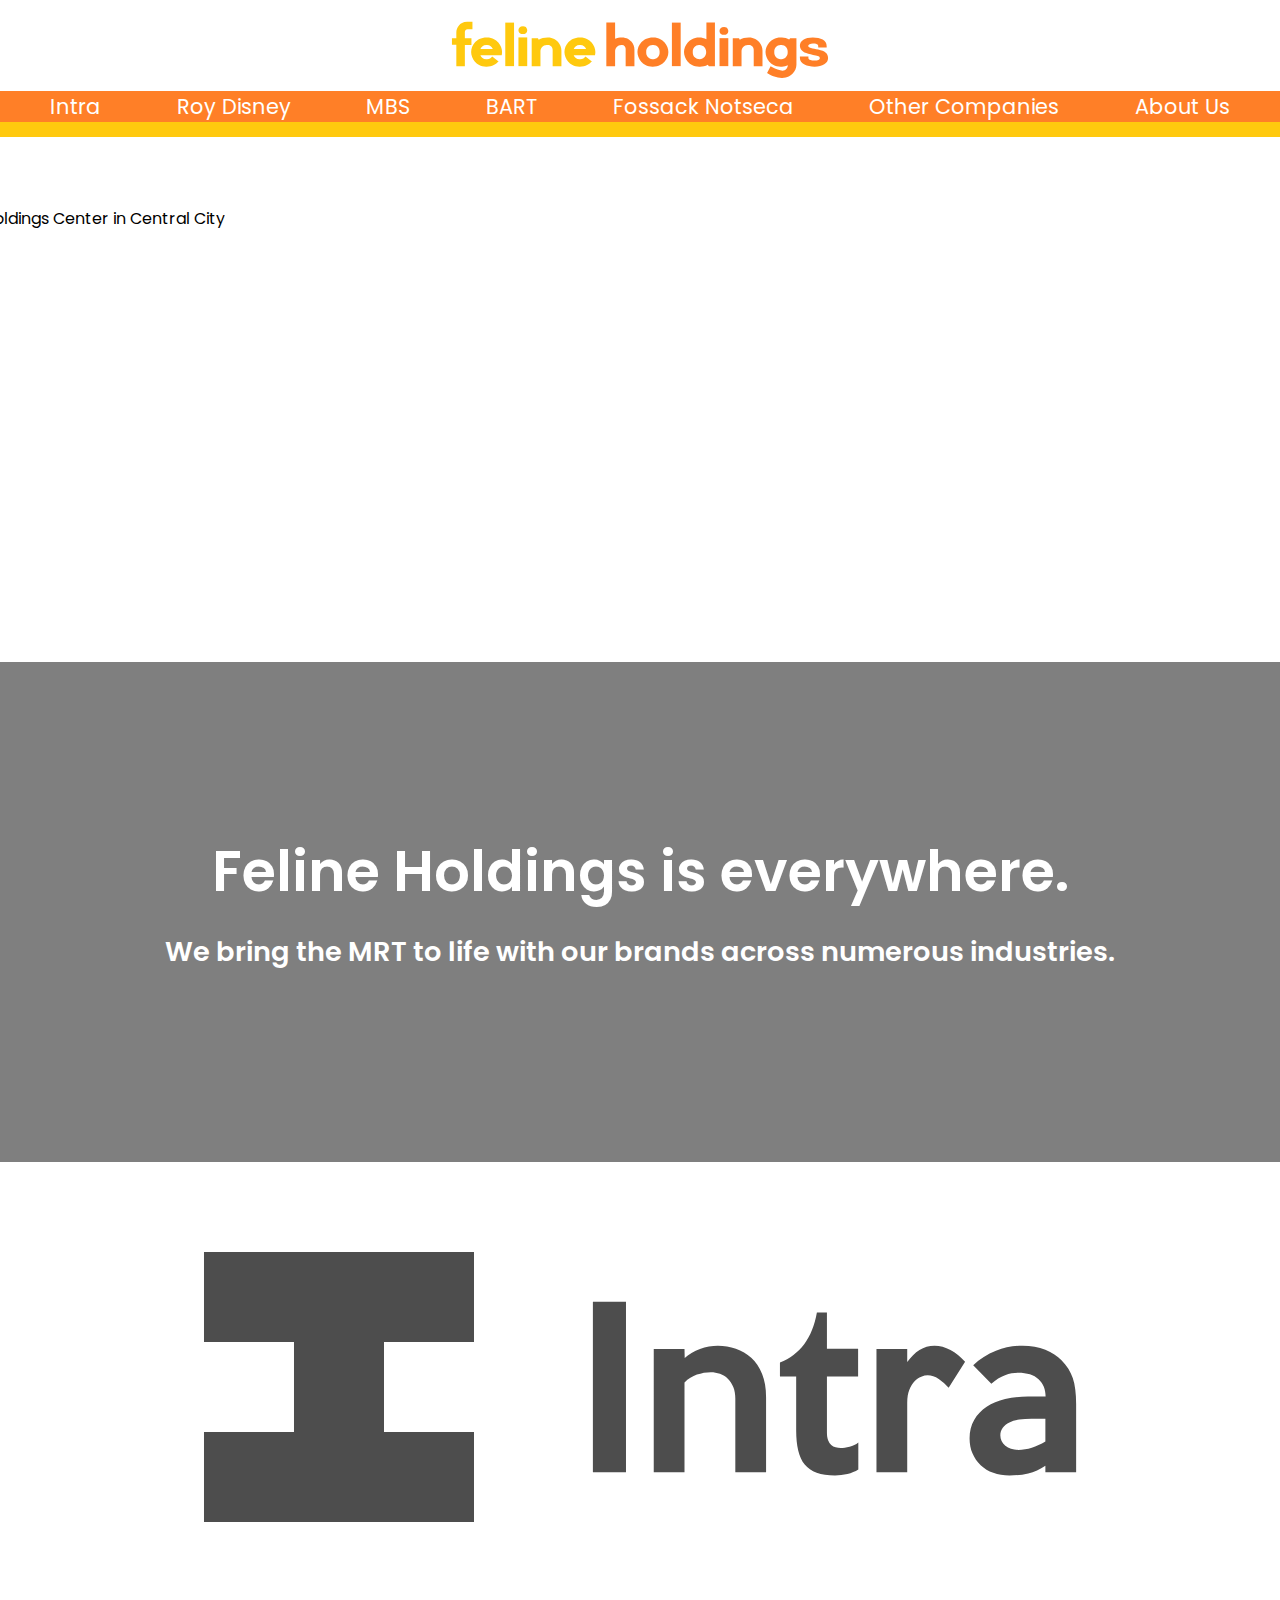
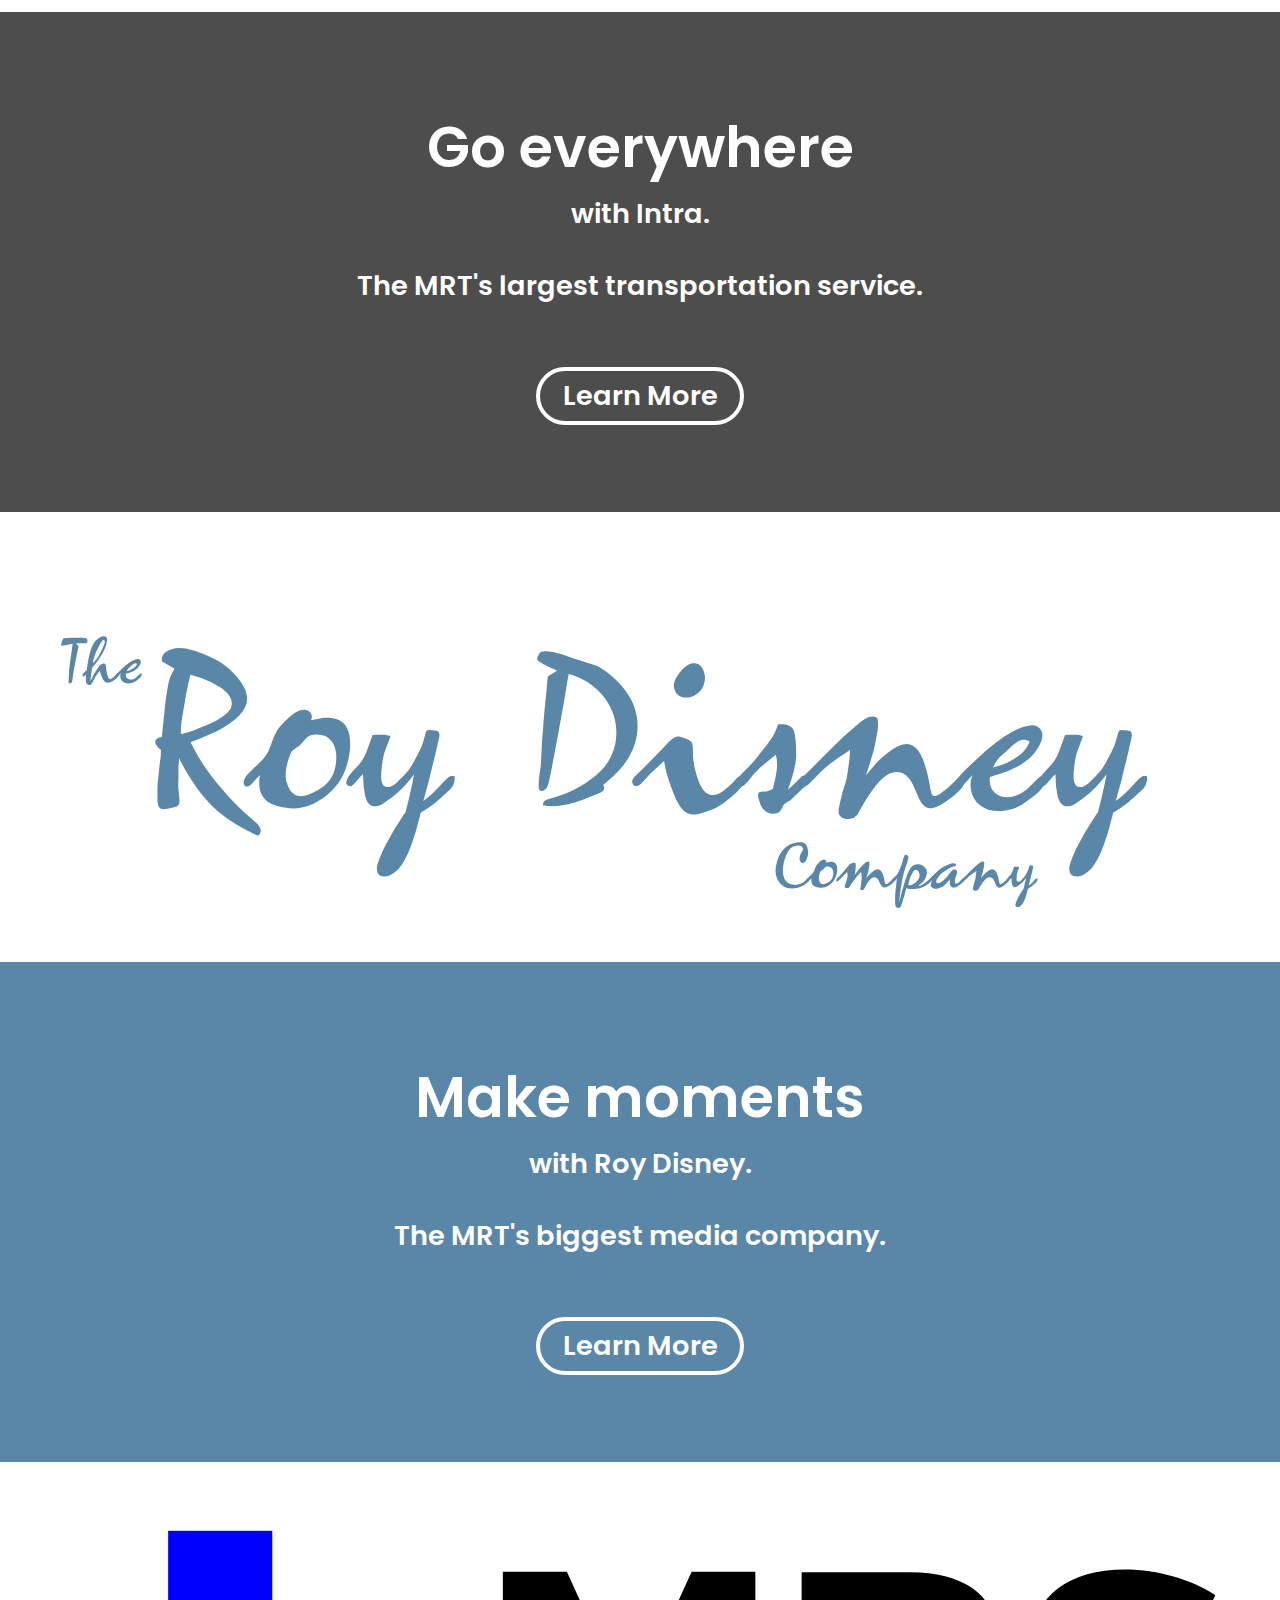
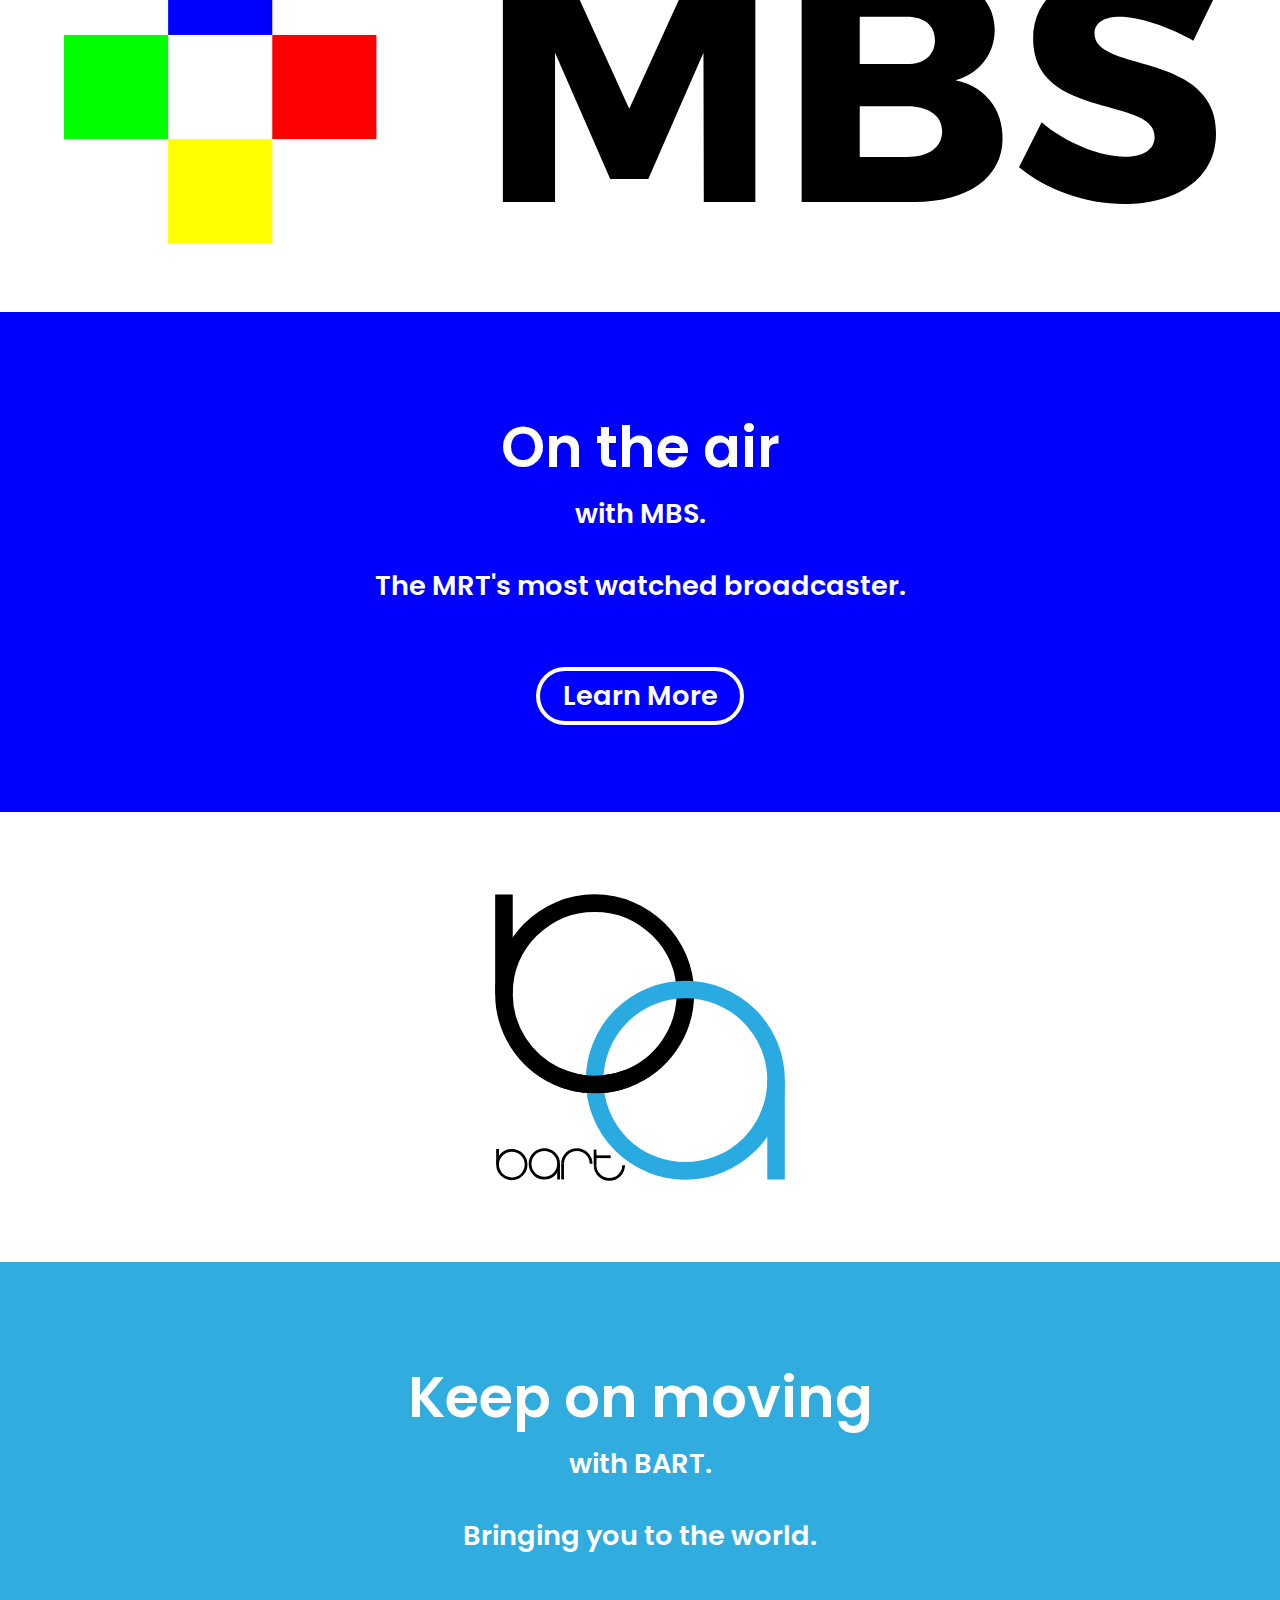
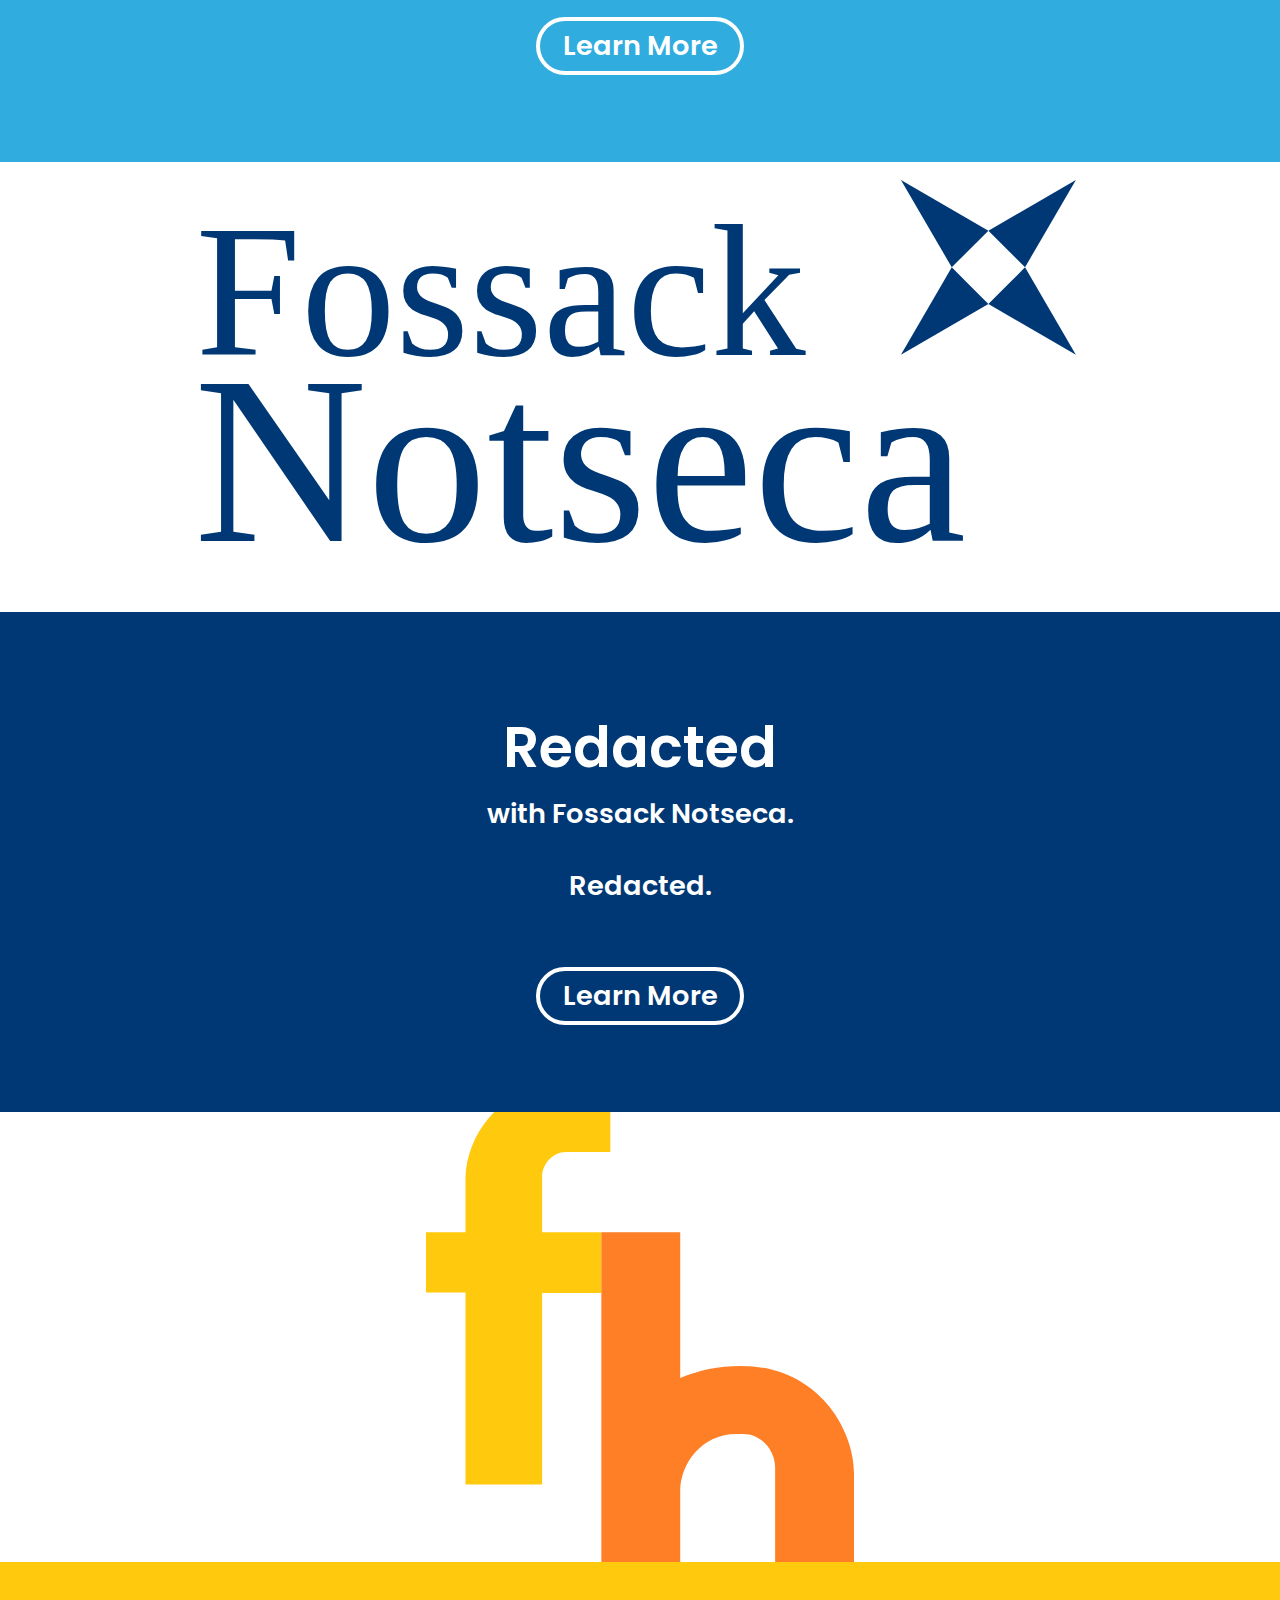
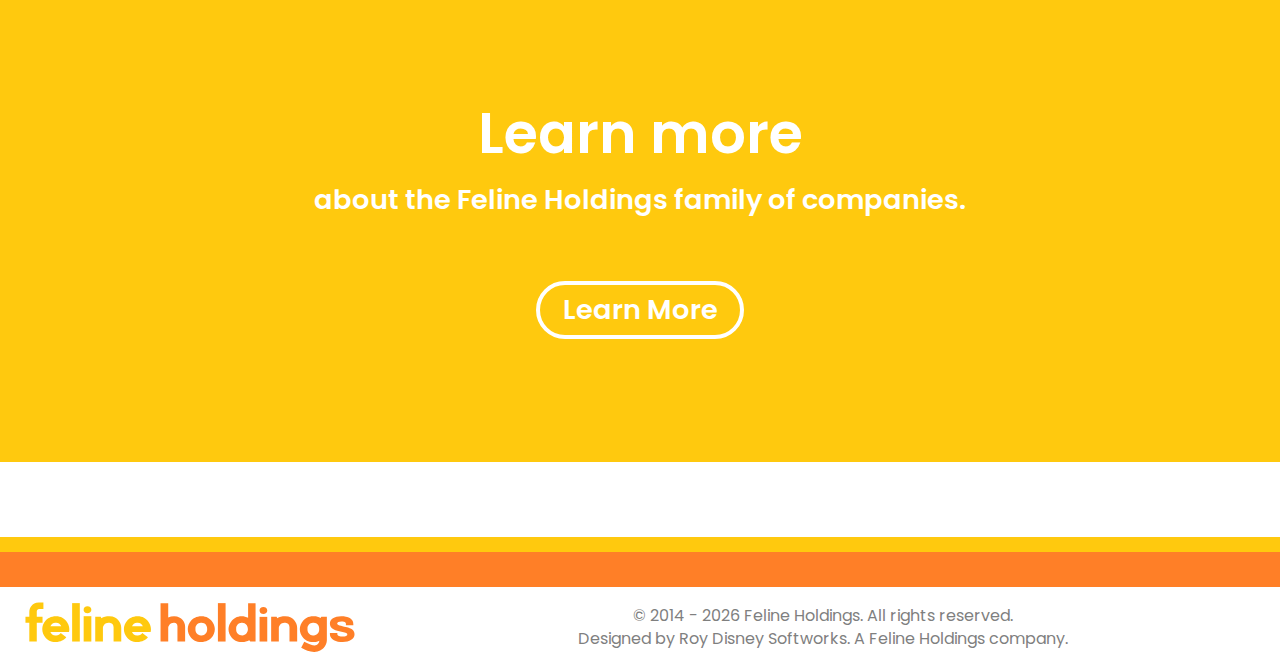
==== index.html @ d69e1be9 "new website files" ====
<!DOCTYPE html>
<html lang="en">
    <head>
        <meta charset="utf-8">
        <meta name="viewport" content="width=device-width, initial-scale=1">
        <link rel="stylesheet" href="home.css">
        <link rel="preconnect" href="https://fonts.gstatic.com" crossorigin>
        <link href="https://fonts.googleapis.com/css2?family=Poppins:ital,wght@0,100;0,200;0,300;0,400;0,500;0,600;0,700;0,800;0,900;1,100;1,200;1,300;1,400;1,500;1,600;1,700;1,800;1,900&display=swap" rel="stylesheet">
        <title>Home | Feline Holdings</title>
    </head>
    <body>
        <header>
            <a href="https://bit.ly/FelineHoldingsSignUp">
                <img class="top-logo" src="logos/feline-holdings-large.svg" alt="feline holdings">
            </a>
            <nav>
                <div class="nav-button intra-button">
                    <a href="https://bit.ly/FelineHoldingsSignUp">Intra</a>
                </div>
                <div class="nav-button roy-button">
                    <a href="https://bit.ly/FelineHoldingsSignUp">Roy Disney</a>
                </div>
                <div class="nav-button mbs-button">
                    <a href="https://bit.ly/FelineHoldingsSignUp">MBS</a>
                </div>
                <div class="nav-button bart-button">
                    <a href="https://bit.ly/FelineHoldingsSignUp">BART</a>
                </div>
                <div class="nav-button fossack-button">
                    <a href="https://bit.ly/FelineHoldingsSignUp">Fossack Notseca</a>
                </div>
                <div class="nav-button other-button">
                    <a href="https://bit.ly/FelineHoldingsSignUp">Other Companies</a>
                </div>
                <div class="nav-button about-button">
                    <a href="https://bit.ly/FelineHoldingsSignUp">About Us</a>
                </div>
            </nav>
            <div class="yellow-bar"></div>
        </header>
        <main class="desktop">
            <div class="content content-primary">
                <div class="img-box">
                    <img class="img-fh-center" src="images/fh-center-7.png" alt="Feline Holdings Center in Central City">
                </div>
                <div class="content-text">
                    <h1>Feline Holdings is everywhere.</h1>
                    <p class="descriptor-1">We bring the MRT to life with our brands across numerous industries.</p>
                </div>
            </div>
            <div class="content content-intra">
                <div class="content-text">
                    <h1>Go everywhere</h1>
                    <p class="descriptor-2">with Intra.</p>
                    <p class="descriptor-3">The MRT's largest transportation service.</p>
                    <div class="button">
                        <a href="https://bit.ly/FelineHoldingsSignUp">
                            <p>Learn More</p>
                        </a>
                    </div>
                </div>
                <div class="img-box-white">
                    <img class="img-intra" src="logos/intra-wordmark.svg" alt="Intra">
                </div>
            </div>
            <div class="content content-roy">
                <div class="img-box-white">
                    <img class="img-roy" src="logos/roy-disney-company.svg" alt="The Roy Disney Company">
                </div>
                <div class="content-text">
                    <h1>Make moments</h1>
                    <p class="descriptor-2">with Roy Disney.</p>
                    <p class="descriptor-3">The MRT's biggest media company.</p>
                    <div class="button">
                        <a href="https://bit.ly/FelineHoldingsSignUp">
                            <p>Learn More</p>
                        </a>
                    </div>
                </div>
            </div>
            <div class="content content-mbs">
                <div class="content-text">
                    <h1>On the air</h1>
                    <p class="descriptor-2">with MBS.</p>
                    <p class="descriptor-3">The MRT's most watched broadcaster.</p>
                    <div class="button">
                        <a href="https://bit.ly/FelineHoldingsSignUp">
                            <p>Learn More</p>
                        </a>
                    </div>
                </div>
                <div class="img-box-white">
                    <img class="img-mbs" src="logos/mbs-main.svg" alt="MBS">
                </div>
            </div>
            <div class="content content-bart">
                <div class="img-box-white">
                    <img class="img-bart" src="logos/bart.svg" alt="BART">
                </div>
                <div class="content-text">
                    <h1>Keep on moving</h1>
                    <p class="descriptor-2">with BART.</p>
                    <p class="descriptor-3">Bringing you to the world.</p>
                    <div class="button">
                        <a href="https://bit.ly/FelineHoldingsSignUp">
                            <p>Learn More</p>
                        </a>
                    </div>
                </div>
            </div>
            <div class="content content-fossack">
                <div class="content-text">
                    <h1>Redacted</h1>
                    <p class="descriptor-2">with Fossack Notseca.</p>
                    <p class="descriptor-3">Redacted.</p>
                    <div class="button">
                        <a href="https://bit.ly/FelineHoldingsSignUp">
                            <p>Learn More</p>
                        </a>
                    </div>
                </div>
                <div class="img-box-white">
                    <img class="img-fossack" src="logos/fossack-notseca.svg" alt="Fossack Notseca">
                </div>
            </div>
            <div class="content content-other">
                <div class="img-box-white">
                    <img class="img-fh" src="logos/feline-holdings-small.svg" alt="Feline Holdings">
                </div>
                <div class="content-text">
                    <h1>Learn more</h1>
                    <p class="descriptor-2">about the Feline Holdings family of companies.</p>
                    <div class="button">
                        <a href="https://bit.ly/FelineHoldingsSignUp">
                            <p>Learn More</p>
                        </a>
                    </div>
                </div>
            </div>
        </main>
        <main class="mobile">
            <div class="img-box">
                <img class="img-fh-center" src="images/fh-center-7.png" alt="Feline Holdings Center in Central City">
            </div>
            <div class="content content-primary">
                <div class="content-text">
                    <h1>Feline Holdings is everywhere.</h1>
                    <p class="descriptor-1">We bring the MRT to life with our brands across numerous industries.</p>
                </div>
            </div>
            <div class="img-box-white">
                <img class="img-intra" src="logos/intra-wordmark.svg" alt="Intra">
            </div>
            <div class="content content-intra">
                <div class="content-text">
                    <h1>Go everywhere</h1>
                    <p class="descriptor-2">with Intra.</p>
                    <p class="descriptor-3">The MRT's largest transportation service.</p>
                    <div class="button">
                        <a href="https://bit.ly/FelineHoldingsSignUp">
                            <p>Learn More</p>
                        </a>
                    </div>
                </div>
            </div>
            <div class="img-box-white">
                <img class="img-roy" src="logos/roy-disney-company.svg" alt="The Roy Disney Company">
            </div>
            <div class="content content-roy">
                <div class="content-text">
                    <h1>Make moments</h1>
                    <p class="descriptor-2">with Roy Disney.</p>
                    <p class="descriptor-3">The MRT's biggest media company.</p>
                    <div class="button">
                        <a href="https://bit.ly/FelineHoldingsSignUp">
                            <p>Learn More</p>
                        </a>
                    </div>
                </div>
            </div>
            <div class="img-box-white">
                <img class="img-mbs" src="logos/mbs-main.svg" alt="MBS">
            </div>
            <div class="content content-mbs">
                <div class="content-text">
                    <h1>On the air</h1>
                    <p class="descriptor-2">with MBS.</p>
                    <p class="descriptor-3">The MRT's most watched broadcaster.</p>
                    <div class="button">
                        <a href="https://bit.ly/FelineHoldingsSignUp">
                            <p>Learn More</p>
                        </a>
                    </div>
                </div>
            </div>
            <div class="img-box-white">
                <img class="img-bart" src="logos/bart.svg" alt="BART">
            </div>
            <div class="content content-bart">
                <div class="content-text">
                    <h1>Keep on moving</h1>
                    <p class="descriptor-2">with BART.</p>
                    <p class="descriptor-3">Bringing you to the world.</p>
                    <div class="button">
                        <a href="https://bit.ly/FelineHoldingsSignUp">
                            <p>Learn More</p>
                        </a>
                    </div>
                </div>
            </div>
            <div class="img-box-white">
                <img class="img-fossack" src="logos/fossack-notseca.svg" alt="Fossack Notseca">
            </div>
            <div class="content content-fossack">
                <div class="content-text">
                    <h1>Redacted</h1>
                    <p class="descriptor-2">with Fossack Notseca.</p>
                    <p class="descriptor-3">Redacted.</p>
                    <div class="button">
                        <a href="https://bit.ly/FelineHoldingsSignUp">
                            <p>Learn More</p>
                        </a>
                    </div>
                </div>
            </div>
            <div class="img-box-white">
                <img class="img-fh" src="logos/feline-holdings-small.svg" alt="Feline Holdings">
            </div>
            <div class="content content-other">
                <div class="content-text">
                    <h1>Learn more</h1>
                    <p class="descriptor-2">about the Feline Holdings family of companies.</p>
                    <div class="button">
                        <a href="https://bit.ly/FelineHoldingsSignUp">
                            <p>Learn More</p>
                        </a>
                    </div>
                </div>
            </div>
        </main>
        <footer>
            <div class="footer-bar-1"></div>
            <div class="footer-bar-2"></div>
            <div class="footer-below">
                <a href="https://bit.ly/FelineHoldingsSignUp">
                    <img class="bottom-logo" src="logos/feline-holdings-large.svg" alt="feline holdings">
                </a>
                <div class="rest-of-footer">
                    <div class="footer-notes">
                        <p class="copyright">© 2014 - <script>document.write( new Date().getFullYear() );</script> Feline Holdings. All rights reserved.</p>
                        <p class="designed-by">Designed by Roy Disney Softworks. A Feline Holdings company.</p>
                    </div>
                </div>
            </div>
        </footer>
    </body>
</html>
---- home.css ----
* {
    font-family: "Poppins", sans-serif;
    font-weight: 400;
}

body {
    margin: 0;
}

@media (min-width: 1090px) {
    .top-logo {
        width: 400px;
        display: block;
        margin-left: auto;
        margin-right: auto;
        margin-bottom: 13px;
        margin-top: 10px;
    }

    nav {
        background-color: #ff7f27;
        display: flex;
        flex-direction: row;
        justify-content: space-evenly;
        flex-wrap: wrap;
    }

    .nav-button {
        margin: auto 15px;
        padding-left: 10px;
        padding-right: 10px
    }

    .nav-button a {
        color: white;
        text-decoration: none;
        font-size: 1.3rem;
    }
}

@media (max-width: 1090px) {
    .top-logo {
        width: 50%;
        min-width: 400px;
        display: block;
        margin-left: auto;
        margin-right: auto;
        margin-bottom: 13px;
        margin-top: 10px;
    }

    nav {
        background-color: #ff7f27;
        display: flex;
        flex-direction: column;
        justify-content: center;
        flex-wrap: wrap;
    }

    .nav-button {
        width: 100%;
        display: flex;
        justify-content: center;
    }

    .nav-button a {
        text-align: center;
        color: white;
        text-decoration: none;
        font-size: 1.6rem;
    }
}

.intra-button:has(a:hover) {
    background-color: #4d4d4d;
}

.roy-button:has(a:hover) {
    background-color: #5a86a8;
}

.mbs-button:has(a:hover) {
    background-color: blue;
}

.bart-button:has(a:hover) {
    background-color: #30acdf;
}

.fossack-button:has(a:hover) {
    background-color: #003875;
}

.about-button:has(a:hover), .other-button:has(a:hover) {
    background-color: #ffc90e;
}

.about-button a:hover, .other-button a:hover {
    color: #7f7f7f;
}

.yellow-bar {
    background-color: #ffc90e;
    width: 100%;
    height: 15px;
}

@media (max-width: 1360px) {
    .desktop {
        display: none;
    }
}

@media (min-width: 1360px) {
    .mobile {
        display: none;
    }
}

.desktop .content {
    width: 100%;
    height: 500px;
    margin-top: 75px;
    margin-bottom: 0;
    margin-left: auto;
    margin-right: auto;
    display: flex;
    flex-direction: row;
    justify-content: space-between;
}

.mobile .content {
    width: 100%;
    height: 500px;
    margin-top: 0px;
    margin-bottom: 0;
    margin-left: auto;
    margin-right: auto;
    display: flex;
    flex-direction: column;
    justify-content: space-between;
}

.content-primary {
    background-color: #7f7f7f;
}

.content-intra {
    background-color: #4d4d4d;
}

.content-roy {
    background-color: #5a86a8;
}

.content-mbs {
    background-color: blue;
}

.content-bart {
    background-color: #30acdf;
}

.content-fossack {
    background-color: #003875;
}

.content-other {
    background-color: #ffc90e;
}

.desktop .img-box {
    width: 40%;
    height: 100%;
    overflow: clip;
}

.desktop .img-box-white {
    width: 40%;
    height: 100%;
    overflow: clip;
    background-color: white;
    display: flex;
    justify-content: center;
}

.mobile .img-box {
    width: 100%;
    height: 450px;
    margin-top: 75px;
    overflow: clip;
}

.mobile .img-box-white {
    width: 100%;
    height: 450px;
    overflow: clip;
    background-color: white;
    display: flex;
    justify-content: center;
}

.desktop .img-fh-center {
    width: 250%;
    translate: -31% -23%;
}

.mobile .img-fh-center {
    width: 200%;
    translate: -27% -23%;
}

.img-intra {
    width: 90%;
}

.img-roy {
    width: 95%;
}

.img-mbs {
    width: 90%;
}

.img-bart {
    width: 100%;
}

.img-fossack {
    width: 90%;
}

.desktop .img-fh {
    width: 90%;
}

.mobile .img-fh {
    height: 120%;
    translate: 0 -5%;
}

.content-text {
    margin: auto auto;
}

.content-text h1, .descriptor-1, .descriptor-2, .descriptor-3, .button p {
    color: white;
    text-align: center;
    font-weight: 600;
}

.content-text h1 {
    font-size: 3.5rem;
}

.mobile h1 {
    margin-top: 5px;
}

.descriptor-1 {
    font-size: 1.7rem;
    margin-top: -20px;
}

.descriptor-2 {
    font-size: 1.7rem;
    margin-top: -35px;
}

.descriptor-3 {
    font-size: 1.7rem;
    margin-top: 30px;
}

.button {
    border: 4px solid white;
    border-radius: 30px;
    height: 50px;
    display: block;
    width: 200px;
    margin-left: auto;
    margin-right: auto;
    margin-top: 60px;
}

.button p {
    font-size: 1.7rem;
    text-align: center;
    margin-top: 4px;
}

.button a {
    text-decoration: none;
}

.button:has(a:hover) {
    background-color: white;
}

.content-intra > .content-text > .button > a:hover > p {
    color: #4d4d4d
}

.content-roy > .content-text > .button > a:hover > p {
    color: #5a86a8
}

.content-mbs > .content-text > .button > a:hover > p {
    color: blue
}

.content-bart > .content-text > .button > a:hover > p {
    color: #30acdf
}

.content-fossack > .content-text > .button > a:hover > p {
    color: #003875
}

.content-other > .content-text > .button > a:hover > p {
    color: #ffc90e
}

footer p {
    text-align: center;
    color: #7f7f7f;
    font-size: 1rem;
}

.footer-bar-1 {
    background-color: #ffc90e;
    width: 100%;
    height: 15px;
}

.footer-bar-2 {
    background-color: #ff7f27;
    width: 100%;
    height: 35px;
    margin-bottom: 15px;
}

@media (min-width: 880px) {
    .bottom-logo {
        width: 350px;
        display: block;
        margin-left: 15px;
        margin-bottom: 13px;
        margin-top: -10px;
    }
}

@media (max-width: 880px) {
    .bottom-logo {
        width: 350px;
        display: block;
        margin-left: auto;
        margin-right: auto;
        margin-bottom: 0;
        margin-top: -10px;
    }

    .footer-below a {
        margin-left: auto;
        margin-right: auto;
    }
}

footer {
    margin-top: 75px;
    margin-bottom: 5px;
}


.footer-below {
    display: flex;
    flex-direction: row;
    justify-content: left;
    flex-wrap: wrap;
}

.rest-of-footer {
    flex-grow: 1;
}

.footer-notes {
    margin-top: -15px;
}

.footer-notes p {
    text-align: center;
}

.designed-by {
    margin-top: -18px;
}
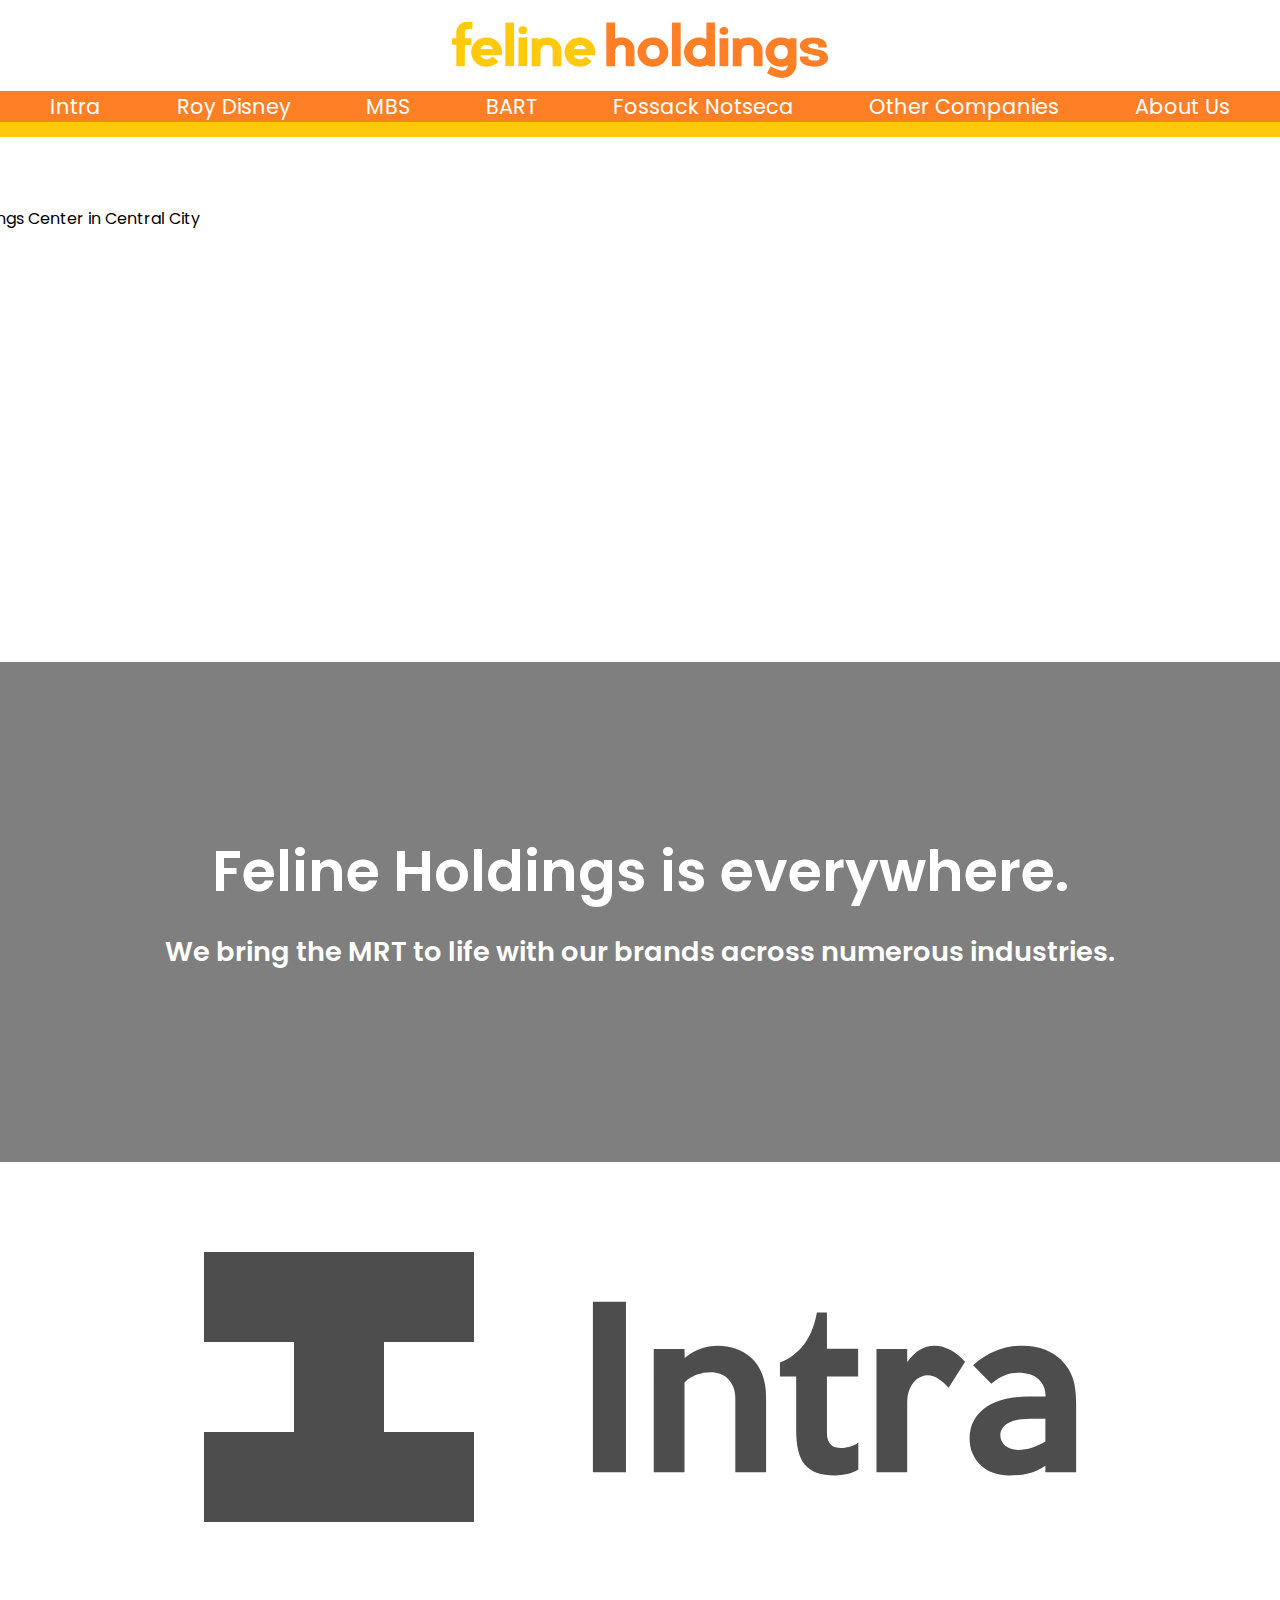
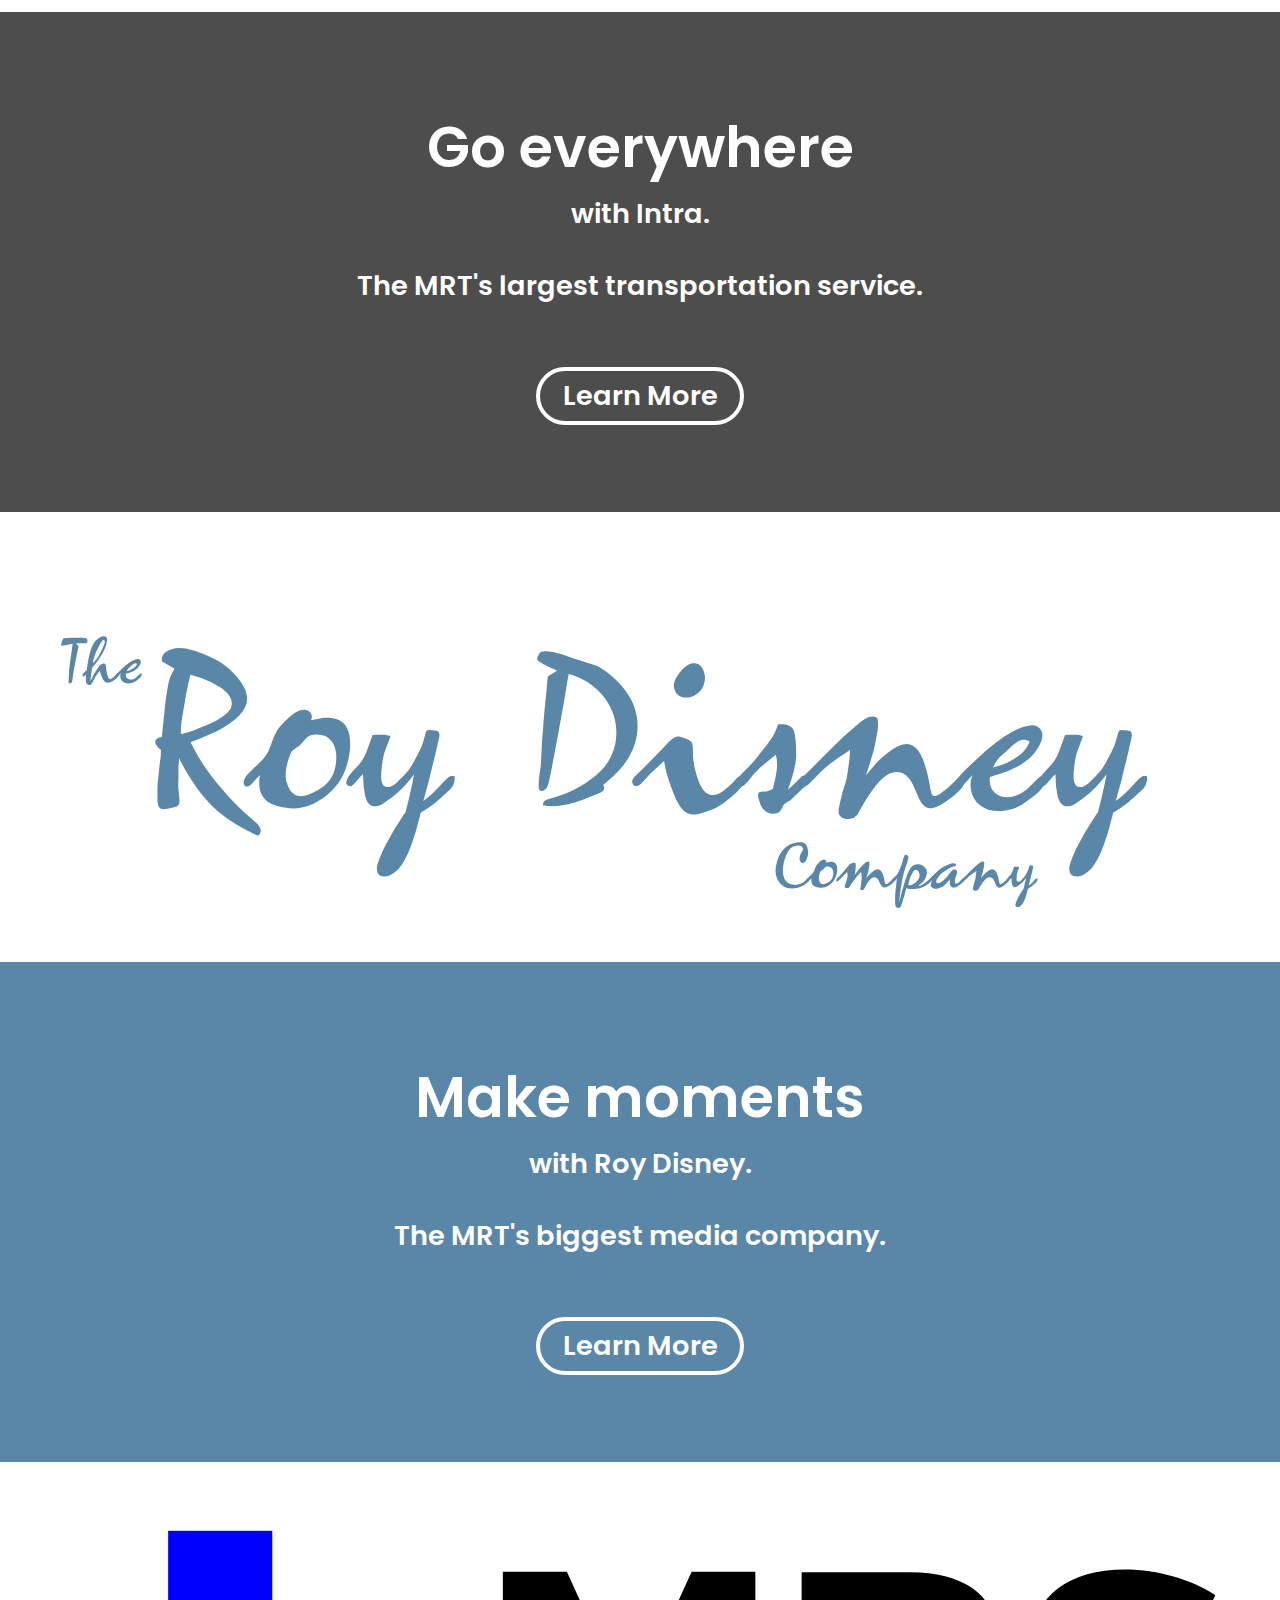
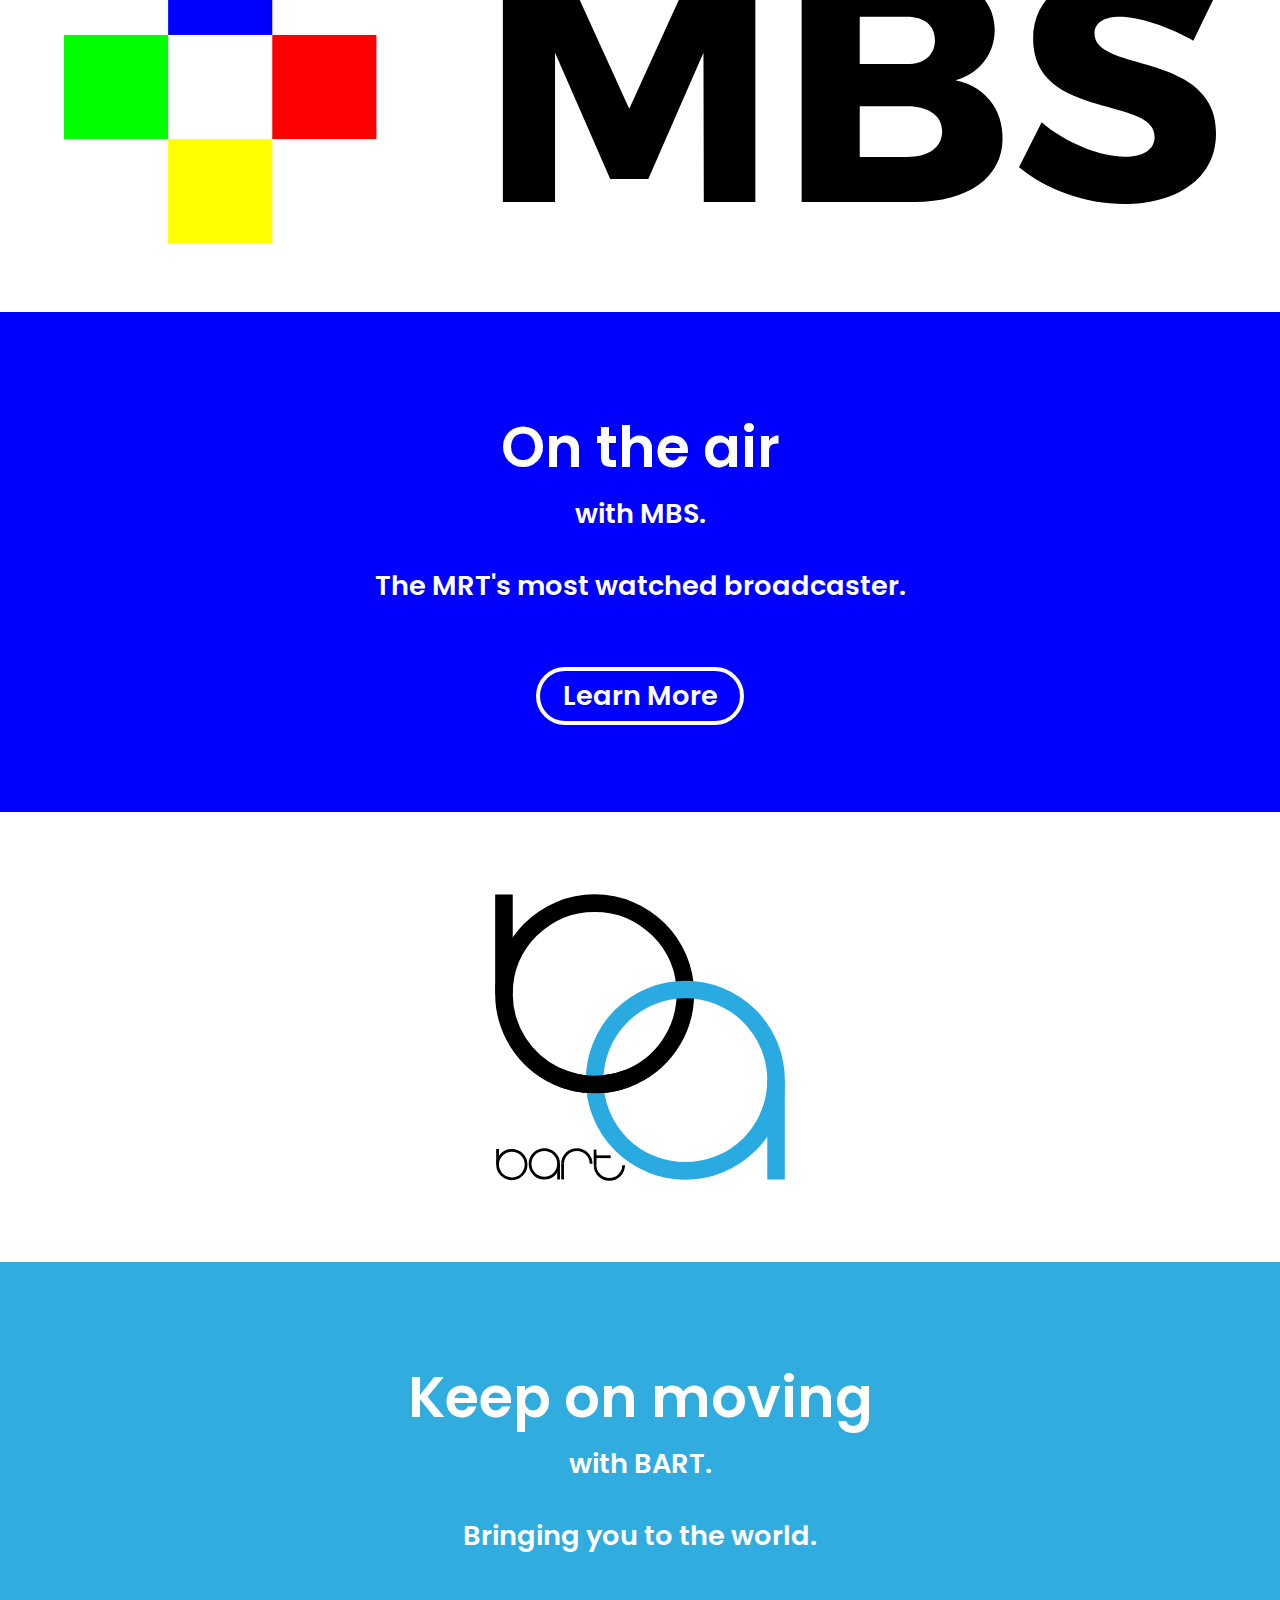
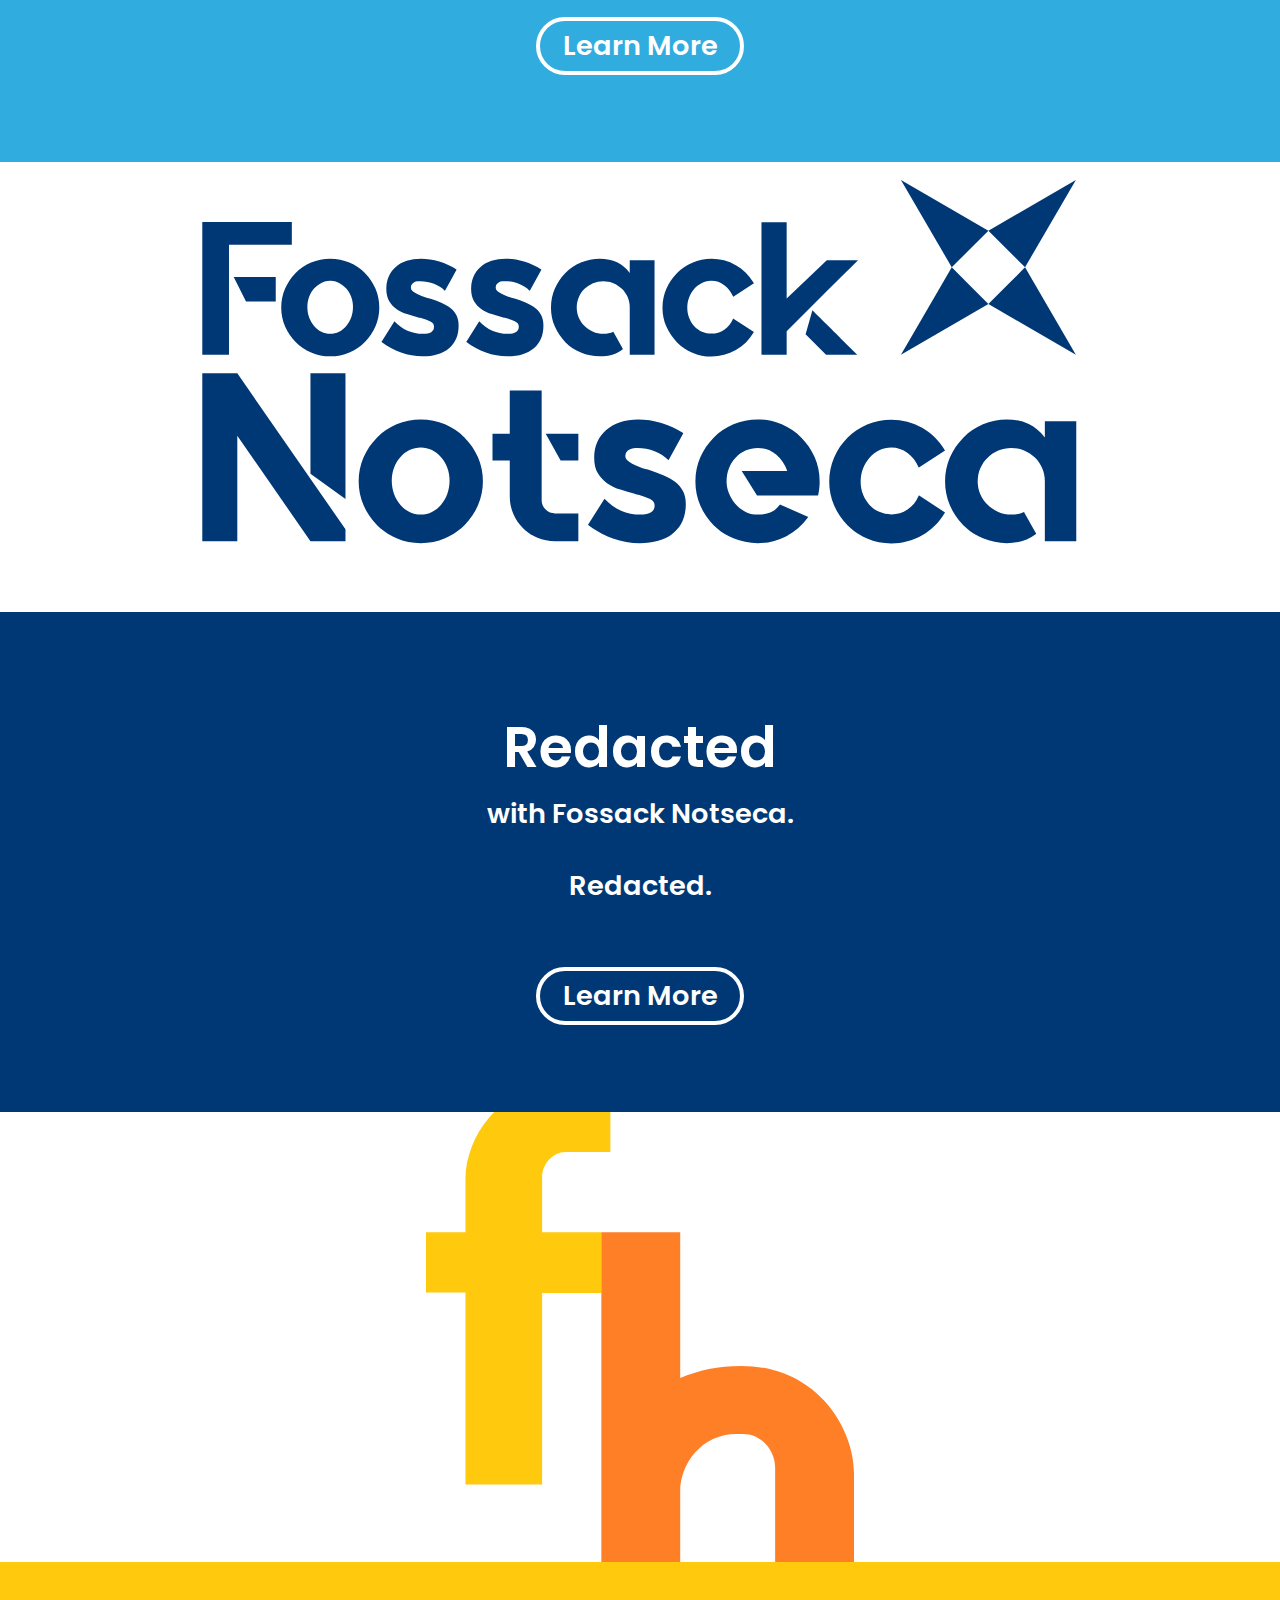
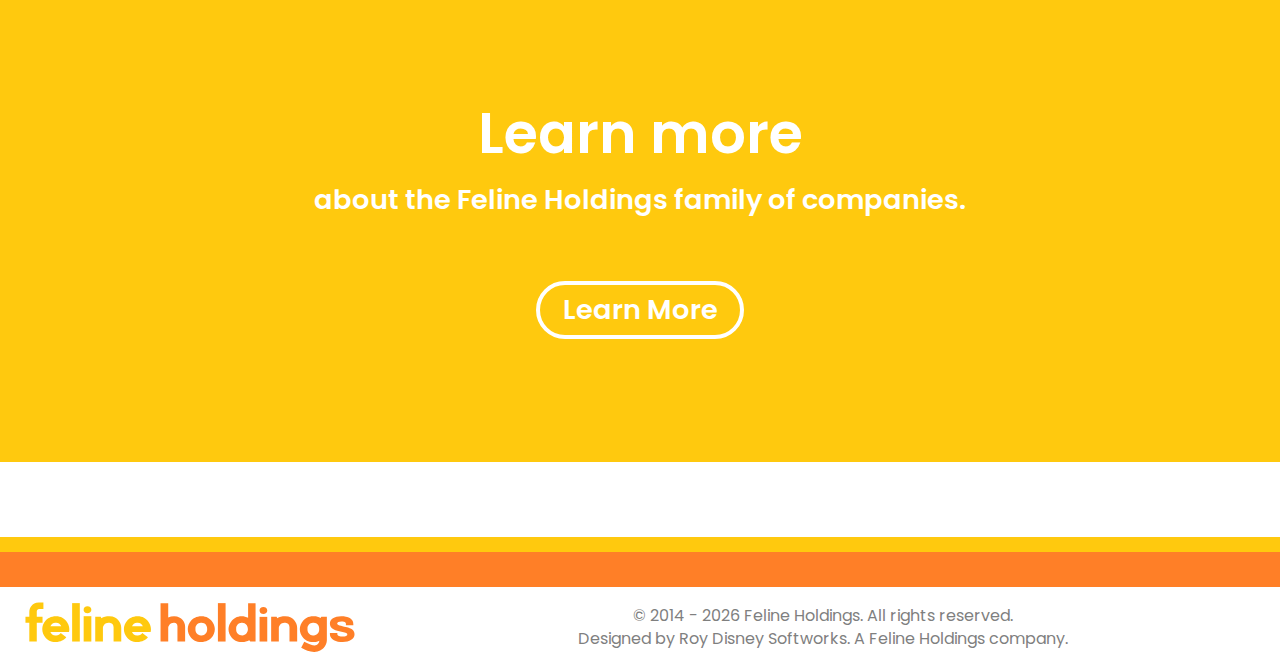
==== commit 94ce73a0: "testing multi page" ====
--- a/index.html
+++ b/index.html
@@ -242,7 +242,7 @@
             <div class="footer-bar-1"></div>
             <div class="footer-bar-2"></div>
             <div class="footer-below">
-                <a href="https://bit.ly/FelineHoldingsSignUp">
+                <a href="intraroute live/intraroute.html">
                     <img class="bottom-logo" src="logos/feline-holdings-large.svg" alt="feline holdings">
                 </a>
                 <div class="rest-of-footer">
--- a/home.css
+++ b/home.css
@@ -41,7 +41,7 @@
 @media (max-width: 1090px) {
     .top-logo {
         width: 50%;
-        min-width: 400px;
+        min-width: 300px;
         display: block;
         margin-left: auto;
         margin-right: auto;
@@ -67,7 +67,7 @@
         text-align: center;
         color: white;
         text-decoration: none;
-        font-size: 1.6rem;
+        font-size: 1.3rem;
     }
 }
 
@@ -206,8 +206,8 @@
 }
 
 .mobile .img-fh-center {
-    width: 200%;
-    translate: -27% -23%;
+    width: 300%;
+    translate: -35% -23%;
 }
 
 .img-intra {
@@ -356,7 +356,7 @@
         display: block;
         margin-left: auto;
         margin-right: auto;
-        margin-bottom: 0;
+        margin-bottom: 5px;
         margin-top: -10px;
     }
 
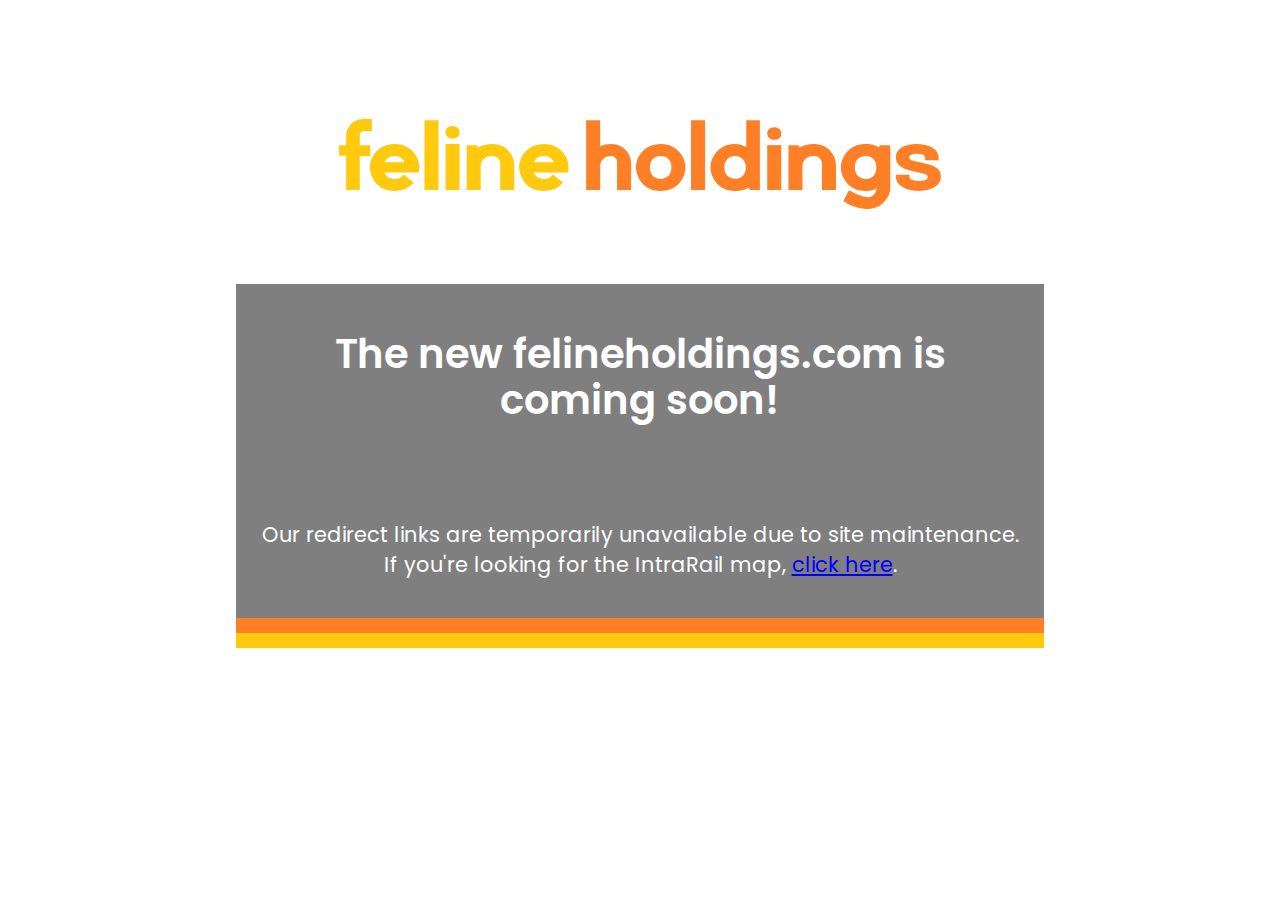
==== commit f6a838b5: "temp index page & header on intraroute page" ====
--- a/index.html
+++ b/index.html
@@ -3,255 +3,21 @@
     <head>
         <meta charset="utf-8">
         <meta name="viewport" content="width=device-width, initial-scale=1">
-        <link rel="stylesheet" href="home.css">
+        <link rel="stylesheet" href="temp.css">
         <link rel="preconnect" href="https://fonts.gstatic.com" crossorigin>
         <link href="https://fonts.googleapis.com/css2?family=Poppins:ital,wght@0,100;0,200;0,300;0,400;0,500;0,600;0,700;0,800;0,900;1,100;1,200;1,300;1,400;1,500;1,600;1,700;1,800;1,900&display=swap" rel="stylesheet">
-        <title>Home | Feline Holdings</title>
+        <link rel="icon" type="image/x-icon" href="logos/feline-holdings-small.svg">
+        <title>Feline Holdings</title>
     </head>
-    <body>
-        <header>
-            <a href="https://bit.ly/FelineHoldingsSignUp">
-                <img class="top-logo" src="logos/feline-holdings-large.svg" alt="feline holdings">
-            </a>
-            <nav>
-                <div class="nav-button intra-button">
-                    <a href="https://bit.ly/FelineHoldingsSignUp">Intra</a>
-                </div>
-                <div class="nav-button roy-button">
-                    <a href="https://bit.ly/FelineHoldingsSignUp">Roy Disney</a>
-                </div>
-                <div class="nav-button mbs-button">
-                    <a href="https://bit.ly/FelineHoldingsSignUp">MBS</a>
-                </div>
-                <div class="nav-button bart-button">
-                    <a href="https://bit.ly/FelineHoldingsSignUp">BART</a>
-                </div>
-                <div class="nav-button fossack-button">
-                    <a href="https://bit.ly/FelineHoldingsSignUp">Fossack Notseca</a>
-                </div>
-                <div class="nav-button other-button">
-                    <a href="https://bit.ly/FelineHoldingsSignUp">Other Companies</a>
-                </div>
-                <div class="nav-button about-button">
-                    <a href="https://bit.ly/FelineHoldingsSignUp">About Us</a>
-                </div>
-            </nav>
-            <div class="yellow-bar"></div>
-        </header>
-        <main class="desktop">
-            <div class="content content-primary">
-                <div class="img-box">
-                    <img class="img-fh-center" src="images/fh-center-7.png" alt="Feline Holdings Center in Central City">
-                </div>
-                <div class="content-text">
-                    <h1>Feline Holdings is everywhere.</h1>
-                    <p class="descriptor-1">We bring the MRT to life with our brands across numerous industries.</p>
-                </div>
+    <main>
+        <body>
+            <img class="main-logo" src="logos/feline-holdings-large.svg">
+            <div class="center-box">
+                <h1>The new felineholdings.com is coming soon!</h1>
+                <p class="p1">Our redirect links are temporarily unavailable due to site maintenance.</p>
+                <p class="p2">If you're looking for the IntraRail map, <a href="https://gistcdn.githack.com/KittyCat11231/21db3a6efdbc09f023f5e0d92b760e58/raw/0f16c20bcd5082ae2fdcef946e5c89c8e3888ac1/IntraRailMap6-19-2023.svg">click here</a>.</p>
             </div>
-            <div class="content content-intra">
-                <div class="content-text">
-                    <h1>Go everywhere</h1>
-                    <p class="descriptor-2">with Intra.</p>
-                    <p class="descriptor-3">The MRT's largest transportation service.</p>
-                    <div class="button">
-                        <a href="https://bit.ly/FelineHoldingsSignUp">
-                            <p>Learn More</p>
-                        </a>
-                    </div>
-                </div>
-                <div class="img-box-white">
-                    <img class="img-intra" src="logos/intra-wordmark.svg" alt="Intra">
-                </div>
-            </div>
-            <div class="content content-roy">
-                <div class="img-box-white">
-                    <img class="img-roy" src="logos/roy-disney-company.svg" alt="The Roy Disney Company">
-                </div>
-                <div class="content-text">
-                    <h1>Make moments</h1>
-                    <p class="descriptor-2">with Roy Disney.</p>
-                    <p class="descriptor-3">The MRT's biggest media company.</p>
-                    <div class="button">
-                        <a href="https://bit.ly/FelineHoldingsSignUp">
-                            <p>Learn More</p>
-                        </a>
-                    </div>
-                </div>
-            </div>
-            <div class="content content-mbs">
-                <div class="content-text">
-                    <h1>On the air</h1>
-                    <p class="descriptor-2">with MBS.</p>
-                    <p class="descriptor-3">The MRT's most watched broadcaster.</p>
-                    <div class="button">
-                        <a href="https://bit.ly/FelineHoldingsSignUp">
-                            <p>Learn More</p>
-                        </a>
-                    </div>
-                </div>
-                <div class="img-box-white">
-                    <img class="img-mbs" src="logos/mbs-main.svg" alt="MBS">
-                </div>
-            </div>
-            <div class="content content-bart">
-                <div class="img-box-white">
-                    <img class="img-bart" src="logos/bart.svg" alt="BART">
-                </div>
-                <div class="content-text">
-                    <h1>Keep on moving</h1>
-                    <p class="descriptor-2">with BART.</p>
-                    <p class="descriptor-3">Bringing you to the world.</p>
-                    <div class="button">
-                        <a href="https://bit.ly/FelineHoldingsSignUp">
-                            <p>Learn More</p>
-                        </a>
-                    </div>
-                </div>
-            </div>
-            <div class="content content-fossack">
-                <div class="content-text">
-                    <h1>Redacted</h1>
-                    <p class="descriptor-2">with Fossack Notseca.</p>
-                    <p class="descriptor-3">Redacted.</p>
-                    <div class="button">
-                        <a href="https://bit.ly/FelineHoldingsSignUp">
-                            <p>Learn More</p>
-                        </a>
-                    </div>
-                </div>
-                <div class="img-box-white">
-                    <img class="img-fossack" src="logos/fossack-notseca.svg" alt="Fossack Notseca">
-                </div>
-            </div>
-            <div class="content content-other">
-                <div class="img-box-white">
-                    <img class="img-fh" src="logos/feline-holdings-small.svg" alt="Feline Holdings">
-                </div>
-                <div class="content-text">
-                    <h1>Learn more</h1>
-                    <p class="descriptor-2">about the Feline Holdings family of companies.</p>
-                    <div class="button">
-                        <a href="https://bit.ly/FelineHoldingsSignUp">
-                            <p>Learn More</p>
-                        </a>
-                    </div>
-                </div>
-            </div>
-        </main>
-        <main class="mobile">
-            <div class="img-box">
-                <img class="img-fh-center" src="images/fh-center-7.png" alt="Feline Holdings Center in Central City">
-            </div>
-            <div class="content content-primary">
-                <div class="content-text">
-                    <h1>Feline Holdings is everywhere.</h1>
-                    <p class="descriptor-1">We bring the MRT to life with our brands across numerous industries.</p>
-                </div>
-            </div>
-            <div class="img-box-white">
-                <img class="img-intra" src="logos/intra-wordmark.svg" alt="Intra">
-            </div>
-            <div class="content content-intra">
-                <div class="content-text">
-                    <h1>Go everywhere</h1>
-                    <p class="descriptor-2">with Intra.</p>
-                    <p class="descriptor-3">The MRT's largest transportation service.</p>
-                    <div class="button">
-                        <a href="https://bit.ly/FelineHoldingsSignUp">
-                            <p>Learn More</p>
-                        </a>
-                    </div>
-                </div>
-            </div>
-            <div class="img-box-white">
-                <img class="img-roy" src="logos/roy-disney-company.svg" alt="The Roy Disney Company">
-            </div>
-            <div class="content content-roy">
-                <div class="content-text">
-                    <h1>Make moments</h1>
-                    <p class="descriptor-2">with Roy Disney.</p>
-                    <p class="descriptor-3">The MRT's biggest media company.</p>
-                    <div class="button">
-                        <a href="https://bit.ly/FelineHoldingsSignUp">
-                            <p>Learn More</p>
-                        </a>
-                    </div>
-                </div>
-            </div>
-            <div class="img-box-white">
-                <img class="img-mbs" src="logos/mbs-main.svg" alt="MBS">
-            </div>
-            <div class="content content-mbs">
-                <div class="content-text">
-                    <h1>On the air</h1>
-                    <p class="descriptor-2">with MBS.</p>
-                    <p class="descriptor-3">The MRT's most watched broadcaster.</p>
-                    <div class="button">
-                        <a href="https://bit.ly/FelineHoldingsSignUp">
-                            <p>Learn More</p>
-                        </a>
-                    </div>
-                </div>
-            </div>
-            <div class="img-box-white">
-                <img class="img-bart" src="logos/bart.svg" alt="BART">
-            </div>
-            <div class="content content-bart">
-                <div class="content-text">
-                    <h1>Keep on moving</h1>
-                    <p class="descriptor-2">with BART.</p>
-                    <p class="descriptor-3">Bringing you to the world.</p>
-                    <div class="button">
-                        <a href="https://bit.ly/FelineHoldingsSignUp">
-                            <p>Learn More</p>
-                        </a>
-                    </div>
-                </div>
-            </div>
-            <div class="img-box-white">
-                <img class="img-fossack" src="logos/fossack-notseca.svg" alt="Fossack Notseca">
-            </div>
-            <div class="content content-fossack">
-                <div class="content-text">
-                    <h1>Redacted</h1>
-                    <p class="descriptor-2">with Fossack Notseca.</p>
-                    <p class="descriptor-3">Redacted.</p>
-                    <div class="button">
-                        <a href="https://bit.ly/FelineHoldingsSignUp">
-                            <p>Learn More</p>
-                        </a>
-                    </div>
-                </div>
-            </div>
-            <div class="img-box-white">
-                <img class="img-fh" src="logos/feline-holdings-small.svg" alt="Feline Holdings">
-            </div>
-            <div class="content content-other">
-                <div class="content-text">
-                    <h1>Learn more</h1>
-                    <p class="descriptor-2">about the Feline Holdings family of companies.</p>
-                    <div class="button">
-                        <a href="https://bit.ly/FelineHoldingsSignUp">
-                            <p>Learn More</p>
-                        </a>
-                    </div>
-                </div>
-            </div>
-        </main>
-        <footer>
-            <div class="footer-bar-1"></div>
-            <div class="footer-bar-2"></div>
-            <div class="footer-below">
-                <a href="intraroute live/intraroute.html">
-                    <img class="bottom-logo" src="logos/feline-holdings-large.svg" alt="feline holdings">
-                </a>
-                <div class="rest-of-footer">
-                    <div class="footer-notes">
-                        <p class="copyright">© 2014 - <script>document.write( new Date().getFullYear() );</script> Feline Holdings. All rights reserved.</p>
-                        <p class="designed-by">Designed by Roy Disney Softworks. A Feline Holdings company.</p>
-                    </div>
-                </div>
-            </div>
-        </footer>
-    </body>
-</html>+        </body>
+        <div class="orange-bar"></div>
+        <div class="yellow-bar"></div>
+    </main>--- a/temp.css
+++ b/temp.css
@@ -0,0 +1,117 @@
+* {
+    font-family: "Poppins", sans-serif;
+    font-weight: 400;
+}
+
+body {
+    margin: 0;
+}
+
+.main-logo {
+    margin-left: auto;
+    margin-right: auto;
+    width: 50%;
+    min-width: 400px;
+    max-width: 700px;
+    display: block;
+    margin-top: 100px;
+}
+
+@media (min-width: 880px) {
+
+    .center-box {
+        width: 60%;
+        min-width: 400px;
+        max-width: 1000px;
+        margin-left: auto;
+        margin-right: auto;
+        background-color: #7f7f7f;
+        padding: 20px;
+        margin-top: 75px;
+    }
+
+    .orange-bar {
+        background-color: #ff7f27;
+        height: 15px;
+    }
+
+    .yellow-bar {
+        background-color: #ffc90e;
+        height: 15px;
+    }
+
+    .orange-bar, .yellow-bar {
+        width: 60%;
+        min-width: 400px;
+        max-width: 1000px;
+        padding-left: 20px;
+        padding-right: 20px;
+        display: block;
+        margin-left: auto;
+        margin-right: auto;
+    }
+
+}
+
+@media (max-width: 880px) {
+
+    .center-box {
+        width: 100%;
+        margin-left: auto;
+        margin-right: auto;
+        background-color: #7f7f7f;
+        padding-top: 20px;
+        padding-bottom: 20px;
+        margin-top: 75px;
+    }
+
+    .orange-bar {
+        background-color: #ff7f27;
+        height: 15px;
+    }
+
+    .yellow-bar {
+        background-color: #ffc90e;
+        height: 15px;
+    }
+
+    .orange-bar, .yellow-bar {
+        width: 100%;
+        display: block;
+        margin-left: auto;
+        margin-right: auto;
+    }
+
+}
+
+h1, p {
+    text-align: center;
+    color: white;
+    line-height: 115%;
+}
+
+h1 {
+    font-weight: 600;
+    font-size: 2.5rem;
+}
+
+p {
+    font-size: 1.3rem;
+}
+
+.p1 {
+    margin-top: 100px;
+}
+
+.p2 {
+    margin-top: -15px;
+}
+
+a {
+    color: blue;
+}
+
+a:hover {
+    color: purple;
+    cursor: pointer;
+}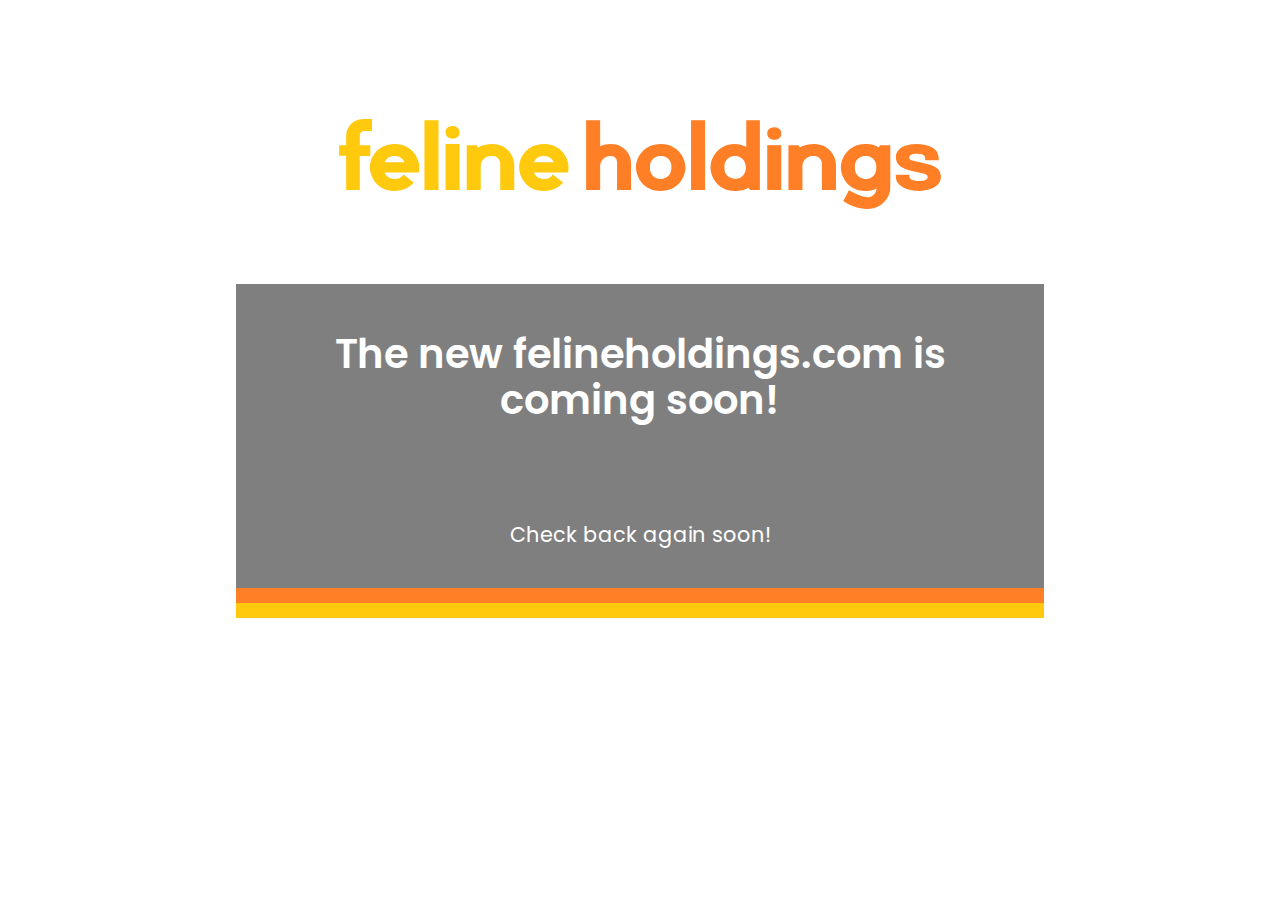
==== commit e6689be0: "updated temp page now that redirects are back online" ====
--- a/index.html
+++ b/index.html
@@ -14,8 +14,7 @@
             <img class="main-logo" src="logos/feline-holdings-large.svg">
             <div class="center-box">
                 <h1>The new felineholdings.com is coming soon!</h1>
-                <p class="p1">Our redirect links are temporarily unavailable due to site maintenance.</p>
-                <p class="p2">If you're looking for the IntraRail map, <a href="https://gistcdn.githack.com/KittyCat11231/21db3a6efdbc09f023f5e0d92b760e58/raw/0f16c20bcd5082ae2fdcef946e5c89c8e3888ac1/IntraRailMap6-19-2023.svg">click here</a>.</p>
+                <p class="p1">Check back again soon!</p>
             </div>
         </body>
         <div class="orange-bar"></div>
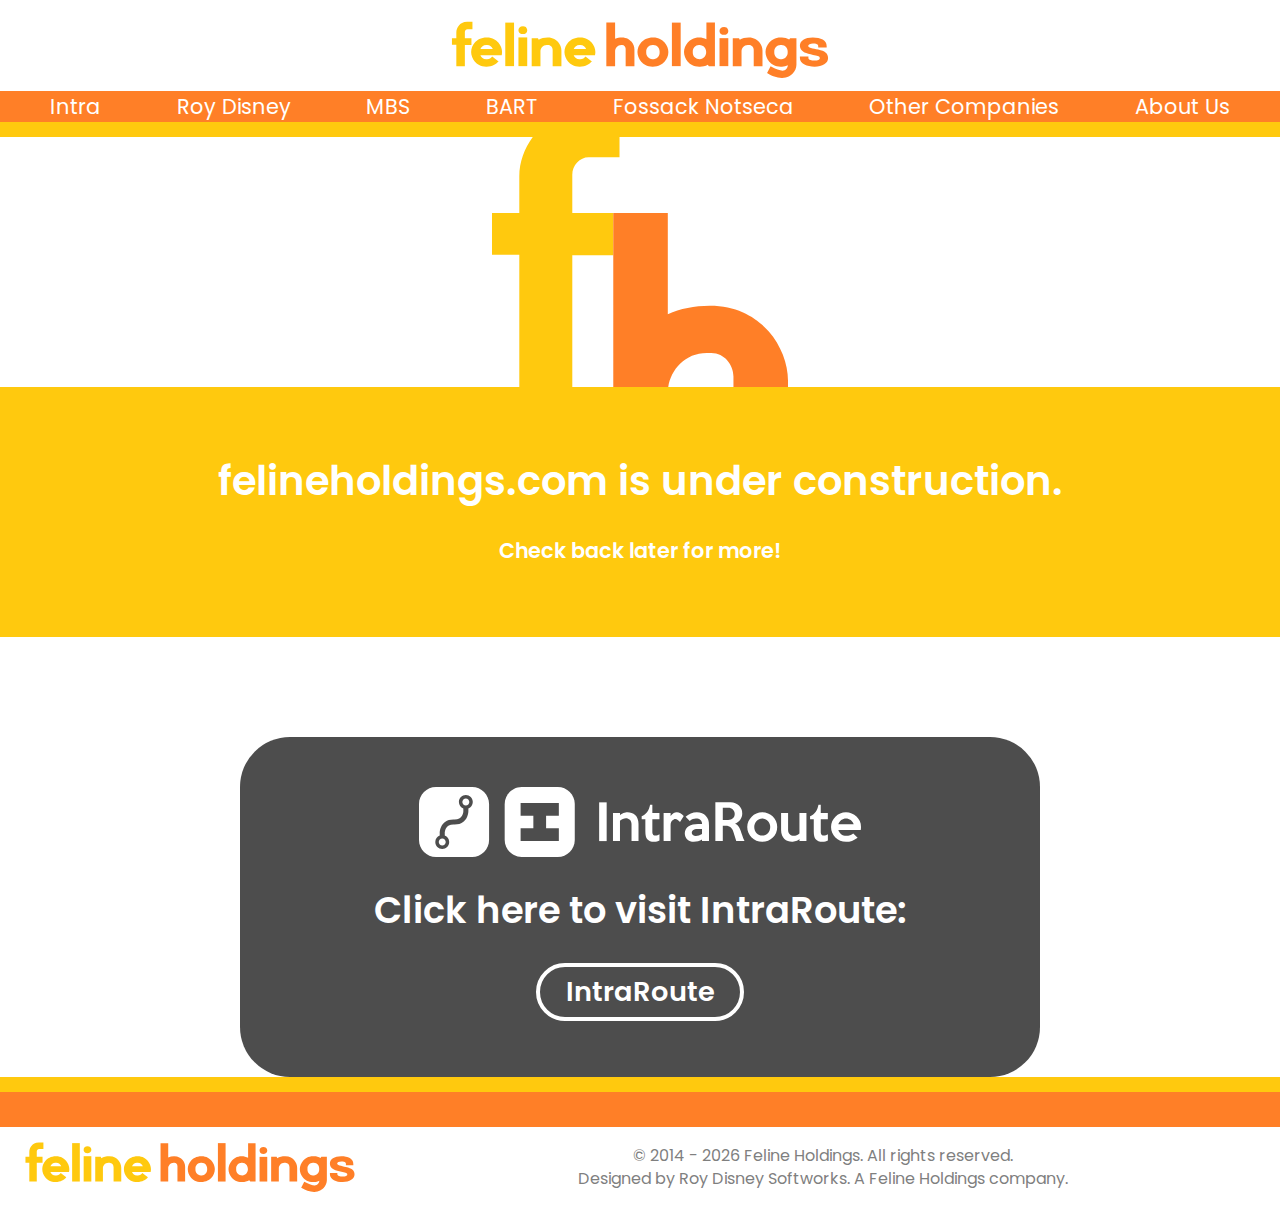
==== commit 9ce1fca0: "IntraRoute launch" ====
--- a/index.html
+++ b/index.html
@@ -3,20 +3,114 @@
     <head>
         <meta charset="utf-8">
         <meta name="viewport" content="width=device-width, initial-scale=1">
-        <link rel="stylesheet" href="temp.css">
+        <link rel="stylesheet" href="header-footer.css">
+        <link rel="stylesheet" href="index.css">
+        <link rel="stylesheet" href="under-construction.css">
         <link rel="preconnect" href="https://fonts.gstatic.com" crossorigin>
         <link href="https://fonts.googleapis.com/css2?family=Poppins:ital,wght@0,100;0,200;0,300;0,400;0,500;0,600;0,700;0,800;0,900;1,100;1,200;1,300;1,400;1,500;1,600;1,700;1,800;1,900&display=swap" rel="stylesheet">
         <link rel="icon" type="image/x-icon" href="logos/feline-holdings-small.svg">
         <title>Feline Holdings</title>
     </head>
-    <main>
-        <body>
-            <img class="main-logo" src="logos/feline-holdings-large.svg">
-            <div class="center-box">
-                <h1>The new felineholdings.com is coming soon!</h1>
-                <p class="p1">Check back again soon!</p>
+    <body>
+        <div class="page-container">
+            <div class="content-wrap">
+                <!-- Site-wide header -->
+                <header>
+                    <a href="index">
+                        <img class="top-logo" src="logos/feline-holdings-large.svg" alt="feline holdings">
+                    </a>
+                    <nav class="desktop">
+                        <div class="nav-button intra-button desktop">
+                            <a href="index">Intra</a>
+                        </div>
+                        <div class="nav-button roy-button desktop">
+                            <a href="index">Roy Disney</a>
+                        </div>
+                        <div class="nav-button mbs-button desktop">
+                            <a href="index">MBS</a>
+                        </div>
+                        <div class="nav-button bart-button desktop">
+                            <a href="index">BART</a>
+                        </div>
+                        <div class="nav-button fossack-button desktop">
+                            <a href="index">Fossack Notseca</a>
+                        </div>
+                        <div class="nav-button other-button desktop">
+                            <a href="index">Other Companies</a>
+                        </div>
+                        <div class="nav-button about-button desktop">
+                            <a href="index">About Us</a>
+                        </div>
+                    </nav>
+                    <nav class="mobile">
+                        <div class="dropdown mobile">
+                            <button id="dropdown-button" class="dropdown-button mobile">Explore Feline Holdings</button>
+                            <div id="dropdown-content" class="dropdown-content mobile">
+                            <a class="intra-mobile mobile" href="index">Intra</a>
+                            <a class="roy-mobile mobile" href="index">Roy Disney</a>
+                            <a class="mbs-mobile mobile" href="index">MBS</a>
+                            <a class="bart-mobile mobile" href="index">BART</a>
+                            <a class="fossack-mobile mobile" href="index">Fossack Notseca</a>
+                            <a class="other-mobile mobile" href="index">Other Companies</a>
+                            <a class="about-mobile mobile" href="index">About Us</a>
+                            </div>
+                        </div>
+                    </nav>
+                    <div class="yellow-bar"></div>
+                </header>
+                <!-- Main page content -->
+                <div id="main-content">
+                    <main class="desktop-2">
+                        <div class="content content-other">
+                            <div class="img-box-white">
+                                <img class="img-fh" src="logos/feline-holdings-small.svg" alt="Feline Holdings">
+                            </div>
+                            <div class="content-text">
+                                <h1>felineholdings.com is under construction.</h1>
+                                <p class="descriptor-3">Check back later for more!</p>
+                            </div>
+                        </div>
+                    </main>
+                    <main class="mobile-2">
+                        <div class="img-box-white">
+                            <img class="img-fh" src="logos/feline-holdings-small.svg" alt="Feline Holdings">
+                        </div>
+                        <div class="content content-other">
+                            <div class="content-text">
+                                <h1>felineholdings.com is under construction.</h1>
+                                <p class="descriptor-3">Check back later for more!</p>
+                            </div>
+                        </div>
+                    </main>
+                    <div class="intraroute-box">
+                        <img class="intraroute-logo" src="intraroute/logos/intraroute-white.svg">
+                        <h1 class="bold">Click here to visit IntraRoute:</h1>
+                        <div class="button">
+                            <a href="intraroute">
+                                <p>IntraRoute</p>
+                            </a>
+                        </div>
+                    </div>
+                </div>
+            </div> 
+        <!-- Site-wide footer -->
+        <footer>
+            <div class="footer-bar-1"></div>
+            <div class="footer-bar-2"></div>
+            <div class="footer-below">
+                <a href="index">
+                    <img class="bottom-logo" src="logos/feline-holdings-large.svg" alt="feline holdings">
+                </a>
+                <div class="rest-of-footer">
+                    <div class="footer-notes">
+                        <p class="copyright">© 2014 - <script>document.write( new Date().getFullYear() );</script> Feline Holdings. All rights reserved.</p>
+                        <p class="designed-by">Designed by Roy Disney Softworks. A Feline Holdings company.</p>
+                    </div>
+                </div>
             </div>
-        </body>
-        <div class="orange-bar"></div>
-        <div class="yellow-bar"></div>
-    </main>+        </footer>
+        <!-- IMPORTANT: include this script on ALL pages: -->
+        <script src="mobile-menu.js"></script>
+        </div>
+    </body>
+</html>--- a/header-footer.css
+++ b/header-footer.css
@@ -0,0 +1,240 @@
+@media (max-width: 900px) {
+    .desktop {
+        display: none;
+    }
+}
+
+@media (min-width: 900px) {
+    .mobile {
+        display: none;
+    }
+}
+
+@media (min-width: 900px) {
+    .top-logo {
+        width: 400px;
+        display: block;
+        margin-left: auto;
+        margin-right: auto;
+        margin-bottom: 13px;
+    }
+
+    nav {
+        background-color: #ff7f27;
+        display: flex;
+        flex-direction: row;
+        justify-content: space-evenly;
+        flex-wrap: wrap;
+    }
+
+    .nav-button {
+        margin: auto 15px;
+        padding-left: 10px;
+        padding-right: 10px
+    }
+
+    .nav-button a {
+        color: white;
+        text-decoration: none;
+        font-size: 1.3rem;
+    }
+}
+
+@media (max-width: 900px) {
+    .top-logo {
+        width: 50%;
+        min-width: 300px;
+        display: block;
+        margin-left: auto;
+        margin-right: auto;
+        margin-bottom: 13px;
+    }
+
+    .dropdown-button {
+        background-color: #ff7f27;
+        padding: 9px 16px;
+        color: white;
+        border: none;
+        font-size: 1.3rem;
+    }
+
+    .dropdown {
+        background-color: #ff7f27;
+        position: relative;
+        display: flex;
+        justify-content: center;
+    }
+
+    .dropdown-content {
+        position: absolute;
+        width: 100%;
+        max-width: 600px;
+        box-shadow: 0px 8px 16px 0px rgba(0,0,0,0.2);
+        z-index: 1;
+        margin-top: 48px;
+    }
+
+    .dropdown-content a {
+        padding: 12px 16px;
+        text-decoration: none;
+        display: block;
+        font-size: 1.3rem;
+    }
+}
+
+.intra-button:has(a:hover) {
+    background-color: #4d4d4d;
+}
+
+.roy-button:has(a:hover) {
+    background-color: #5a86a8;
+}
+
+.mbs-button:has(a:hover) {
+    background-color: blue;
+}
+
+.bart-button:has(a:hover) {
+    background-color: #30acdf;
+}
+
+.fossack-button:has(a:hover) {
+    background-color: #003875;
+}
+
+.about-button:has(a:hover), .other-button:has(a:hover) {
+    background-color: #ffc90e;
+}
+
+.about-button a:hover, .other-button a:hover {
+    color: #7f7f7f;
+}
+
+.intra-mobile {
+    color: white;
+    background-color: #4d4d4d;
+}
+
+.roy-mobile {
+    color: white;
+    background-color: #5a86a8;
+}
+
+.mbs-mobile {
+    color: white;
+    background-color: blue;
+}
+
+.bart-mobile {
+    color: white;
+    background-color: #30acdf;
+}
+
+.fossack-mobile {
+    color: white;
+    background-color: #003875;
+}
+
+.other-mobile {
+    color: white;
+    background-color: #ff7f27;
+}
+
+.about-mobile {
+    color: #7f7f7f;
+    background-color: #ffc90e;
+}
+
+.yellow-bar {
+    background-color: #ffc90e;
+    width: 100%;
+    height: 15px;
+}
+
+
+
+
+footer p {
+    text-align: center;
+    color: #7f7f7f;
+    font-size: 1rem;
+}
+
+.footer-bar-1 {
+    background-color: #ffc90e;
+    width: 100%;
+    height: 15px;
+}
+
+.footer-bar-2 {
+    background-color: #ff7f27;
+    width: 100%;
+    height: 35px;
+    margin-bottom: 15px;
+}
+
+@media (min-width: 880px) {
+    .bottom-logo {
+        width: 350px;
+        display: block;
+        margin-left: 15px;
+        margin-bottom: 13px;
+        margin-top: -10px;
+    }
+}
+
+@media (max-width: 880px) {
+    .bottom-logo {
+        width: 50%;
+        min-width: 300px;
+        display: block;
+        margin-left: auto;
+        margin-right: auto;
+        margin-bottom: 5px;
+        margin-top: -10px;
+    }
+
+    .footer-below a {
+        margin-left: auto;
+        margin-right: auto;
+    }
+}
+
+footer {
+    position: absolute;
+    bottom: 0;
+    width: 100%;
+    height: 130px;
+}
+
+
+.footer-below {
+    display: flex;
+    flex-direction: row;
+    justify-content: left;
+    flex-wrap: wrap;
+}
+
+.rest-of-footer {
+    flex-grow: 1;
+}
+
+.footer-notes {
+    margin-top: -15px;
+}
+
+.footer-notes p {
+    text-align: center;
+}
+
+.designed-by {
+    margin-top: -18px;
+}
+
+.no-display {
+    display: none;
+}
+
+.block-display {
+    display: block;
+}--- a/index.css
+++ b/index.css
@@ -0,0 +1,31 @@
+* {
+    font-family: "Poppins", sans-serif;
+    font-weight: 400;
+}
+
+body {
+    margin: 0;
+}
+
+.bold {
+    font-weight: 600;
+}
+
+.mid-bold {
+    font-weight: 500;
+}
+
+.underline {
+    text-decoration: underline;
+}
+
+.page-container {
+  position: relative;
+  min-height: 100vh;
+  padding-top: 10px;
+  box-sizing: border-box;
+}
+
+.content-wrap {
+  padding-bottom: 130px; /* MUST MATCH FOOTER HEIGHT!!!! */
+}--- a/under-construction.css
+++ b/under-construction.css
@@ -0,0 +1,276 @@
+@media (max-width: 1400px) {
+    .desktop-2 {
+        display: none;
+    }
+}
+
+@media (min-width: 1400px) {
+    .mobile-2 {
+        display: none;
+    }
+}
+
+.desktop-2 .content {
+    width: 100%;
+    height: 500px;
+    margin-top: 75px;
+    margin-left: auto;
+    margin-right: auto;
+    display: flex;
+    flex-direction: row;
+    justify-content: space-between;
+}
+
+.mobile-2 .content {
+    width: 100%;
+    height: 250px;
+    margin-top: 0px;
+    margin-left: auto;
+    margin-right: auto;
+    display: flex;
+    flex-direction: column;
+    justify-content: space-between;
+}
+
+.content-primary {
+    background-color: #7f7f7f;
+}
+
+.content-intra {
+    background-color: #4d4d4d;
+}
+
+.content-roy {
+    background-color: #5a86a8;
+}
+
+.content-mbs {
+    background-color: blue;
+}
+
+.content-bart {
+    background-color: #30acdf;
+}
+
+.content-fossack {
+    background-color: #003875;
+}
+
+.content-other {
+    background-color: #ffc90e;
+    margin-bottom: 100px;
+}
+
+.desktop-2 .img-box {
+    width: 40%;
+    height: 100%;
+    overflow: clip;
+}
+
+.desktop-2 .img-box-white {
+    width: 40%;
+    height: 100%;
+    overflow: clip;
+    background-color: white;
+    display: flex;
+    justify-content: center;
+}
+
+.mobile-2 .img-box {
+    width: 100%;
+    height: 450px;
+    overflow: clip;
+}
+
+.mobile-2 .img-box-white {
+    width: 100%;
+    height: 250px;
+    overflow: clip;
+    background-color: white;
+    display: flex;
+    justify-content: center;
+}
+
+.desktop-2 .img-fh-center {
+    width: 250%;
+    translate: -31% -23%;
+}
+
+.mobile-2 .img-fh-center {
+    width: 300%;
+    translate: -35% -23%;
+}
+
+.img-intra {
+    width: 90%;
+}
+
+.img-roy {
+    width: 95%;
+}
+
+.img-mbs {
+    width: 90%;
+}
+
+.img-bart {
+    width: 100%;
+}
+
+.img-fossack {
+    width: 90%;
+}
+
+.desktop-2 .img-fh {
+    width: 90%;
+}
+
+.mobile-2 .img-fh {
+    height: 150%;
+    translate: 0 -7%;
+}
+
+.content-text {
+    margin: auto auto;
+}
+
+.content-text h1, .descriptor-1, .descriptor-2, .descriptor-3, .button p {
+    color: white;
+    text-align: center;
+    font-weight: 600;
+}
+
+.desktop-2 .content-text h1 {
+    font-size: 3.5rem;
+    line-height: 120%;
+}
+
+.mobile-2 .content-text h1 {
+    font-size: 2.5rem;
+    line-height: 120%;
+}
+
+.mobile-2 h1 {
+    margin-top: 20px;
+}
+
+.descriptor-1 {
+    font-size: 1.7rem;
+    margin-top: -20px;
+}
+
+.descriptor-2 {
+    font-size: 1.7rem;
+    margin-top: -35px;
+}
+
+.descriptor-3 {
+    font-size: 1.7rem;
+    margin-top: 30px;
+}
+
+.mobile-2 .descriptor-3 {
+    font-size: 1.3rem;
+    margin-top: 30px;
+}
+
+.button {
+    border: 4px solid white;
+    border-radius: 30px;
+    height: 50px;
+    display: block;
+    width: 200px;
+    margin-left: auto;
+    margin-right: auto;
+    margin-top: 0px;
+    display: block;
+}
+
+.button p {
+    font-size: 1.7rem;
+    text-align: center;
+    margin-top: 4px;
+}
+
+.button a {
+    text-decoration: none;
+}
+
+.button:has(a:hover) {
+    background-color: white;
+}
+
+.button:has(a:hover) p {
+    color: #4d4d4d;
+}
+
+.content-intra > .content-text > .button > a:hover > p {
+    color: #4d4d4d
+}
+
+.content-roy > .content-text > .button > a:hover > p {
+    color: #5a86a8
+}
+
+.content-mbs > .content-text > .button > a:hover > p {
+    color: blue
+}
+
+.content-bart > .content-text > .button > a:hover > p {
+    color: #30acdf
+}
+
+.content-fossack > .content-text > .button > a:hover > p {
+    color: #003875
+}
+
+.content-other > .content-text > .button > a:hover > p {
+    color: #ffc90e
+}
+
+.intraroute-box {
+    background-color: #4d4d4d;
+    margin-left: auto;
+    margin-right: auto;
+    display: block;
+    height: 340px;
+    max-width: 800px;
+    width: 90%;
+    padding: 25px;
+    box-sizing: border-box;
+    border-radius: 50px;
+}
+
+.intraroute-box h1 {
+    text-align: center;
+    color: white;
+    display: block;
+    font-size: 2.3rem;
+}
+
+@media (min-width: 600px) {
+    .intraroute-logo {
+        height: 70px;
+        display: block;
+        margin-left: auto;
+        margin-right: auto;
+        margin-top: 25px;
+    }
+}
+
+@media (max-width: 600px) {
+    .intraroute-logo {
+        height: 50px;
+        display: block;
+        margin-left: auto;
+        margin-right: auto;
+        margin-top: 25px;
+    }
+}
+
+@media (max-width: 800px) {
+    .intraroute-box {  
+        margin-top: -50px;
+        margin-bottom: 50px;
+    }
+}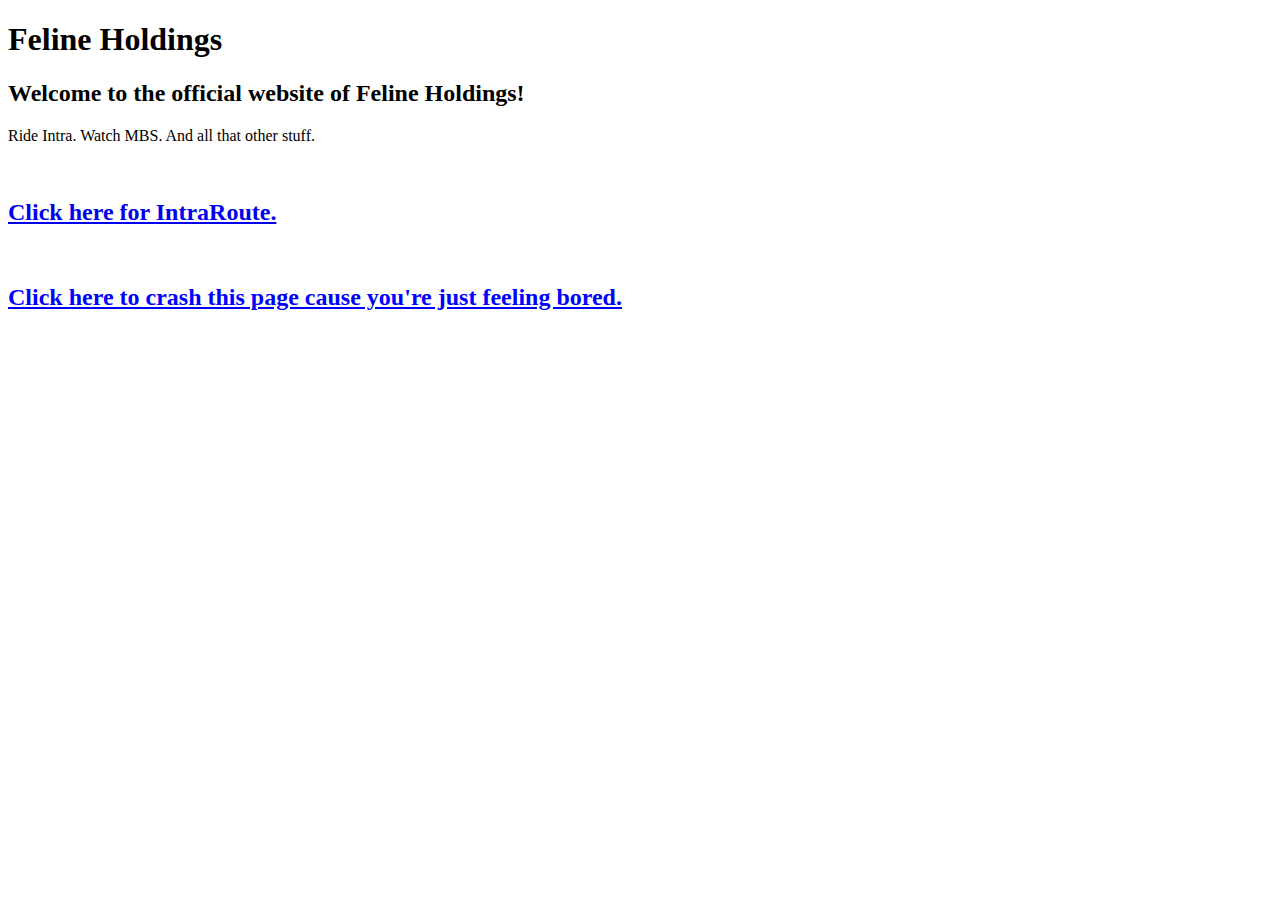
==== commit 345e216b: "April 1, 2024" ====
--- a/index.html
+++ b/index.html
@@ -3,114 +3,17 @@
     <head>
         <meta charset="utf-8">
         <meta name="viewport" content="width=device-width, initial-scale=1">
-        <link rel="stylesheet" href="header-footer.css">
-        <link rel="stylesheet" href="index.css">
-        <link rel="stylesheet" href="under-construction.css">
-        <link rel="preconnect" href="https://fonts.gstatic.com" crossorigin>
-        <link href="https://fonts.googleapis.com/css2?family=Poppins:ital,wght@0,100;0,200;0,300;0,400;0,500;0,600;0,700;0,800;0,900;1,100;1,200;1,300;1,400;1,500;1,600;1,700;1,800;1,900&display=swap" rel="stylesheet">
-        <link rel="icon" type="image/x-icon" href="logos/feline-holdings-small.svg">
+        <link rel="stylesheet" href="april1.css">
         <title>Feline Holdings</title>
     </head>
     <body>
-        <div class="page-container">
-            <div class="content-wrap">
-                <!-- Site-wide header -->
-                <header>
-                    <a href="index">
-                        <img class="top-logo" src="logos/feline-holdings-large.svg" alt="feline holdings">
-                    </a>
-                    <nav class="desktop">
-                        <div class="nav-button intra-button desktop">
-                            <a href="index">Intra</a>
-                        </div>
-                        <div class="nav-button roy-button desktop">
-                            <a href="index">Roy Disney</a>
-                        </div>
-                        <div class="nav-button mbs-button desktop">
-                            <a href="index">MBS</a>
-                        </div>
-                        <div class="nav-button bart-button desktop">
-                            <a href="index">BART</a>
-                        </div>
-                        <div class="nav-button fossack-button desktop">
-                            <a href="index">Fossack Notseca</a>
-                        </div>
-                        <div class="nav-button other-button desktop">
-                            <a href="index">Other Companies</a>
-                        </div>
-                        <div class="nav-button about-button desktop">
-                            <a href="index">About Us</a>
-                        </div>
-                    </nav>
-                    <nav class="mobile">
-                        <div class="dropdown mobile">
-                            <button id="dropdown-button" class="dropdown-button mobile">Explore Feline Holdings</button>
-                            <div id="dropdown-content" class="dropdown-content mobile">
-                            <a class="intra-mobile mobile" href="index">Intra</a>
-                            <a class="roy-mobile mobile" href="index">Roy Disney</a>
-                            <a class="mbs-mobile mobile" href="index">MBS</a>
-                            <a class="bart-mobile mobile" href="index">BART</a>
-                            <a class="fossack-mobile mobile" href="index">Fossack Notseca</a>
-                            <a class="other-mobile mobile" href="index">Other Companies</a>
-                            <a class="about-mobile mobile" href="index">About Us</a>
-                            </div>
-                        </div>
-                    </nav>
-                    <div class="yellow-bar"></div>
-                </header>
-                <!-- Main page content -->
-                <div id="main-content">
-                    <main class="desktop-2">
-                        <div class="content content-other">
-                            <div class="img-box-white">
-                                <img class="img-fh" src="logos/feline-holdings-small.svg" alt="Feline Holdings">
-                            </div>
-                            <div class="content-text">
-                                <h1>felineholdings.com is under construction.</h1>
-                                <p class="descriptor-3">Check back later for more!</p>
-                            </div>
-                        </div>
-                    </main>
-                    <main class="mobile-2">
-                        <div class="img-box-white">
-                            <img class="img-fh" src="logos/feline-holdings-small.svg" alt="Feline Holdings">
-                        </div>
-                        <div class="content content-other">
-                            <div class="content-text">
-                                <h1>felineholdings.com is under construction.</h1>
-                                <p class="descriptor-3">Check back later for more!</p>
-                            </div>
-                        </div>
-                    </main>
-                    <div class="intraroute-box">
-                        <img class="intraroute-logo" src="intraroute/logos/intraroute-white.svg">
-                        <h1 class="bold">Click here to visit IntraRoute:</h1>
-                        <div class="button">
-                            <a href="intraroute">
-                                <p>IntraRoute</p>
-                            </a>
-                        </div>
-                    </div>
-                </div>
-            </div> 
-        <!-- Site-wide footer -->
-        <footer>
-            <div class="footer-bar-1"></div>
-            <div class="footer-bar-2"></div>
-            <div class="footer-below">
-                <a href="index">
-                    <img class="bottom-logo" src="logos/feline-holdings-large.svg" alt="feline holdings">
-                </a>
-                <div class="rest-of-footer">
-                    <div class="footer-notes">
-                        <p class="copyright">© 2014 - <script>document.write( new Date().getFullYear() );</script> Feline Holdings. All rights reserved.</p>
-                        <p class="designed-by">Designed by Roy Disney Softworks. A Feline Holdings company.</p>
-                    </div>
-                </div>
-            </div>
-        </footer>
-        <!-- IMPORTANT: include this script on ALL pages: -->
-        <script src="mobile-menu.js"></script>
-        </div>
+        <h1>Feline Holdings</h1>
+        <h2>Welcome to the official website of Feline Holdings!</h2>
+        <p>Ride Intra. Watch MBS. And all that other stuff.</p>
+        <br>
+        <h2><a href="https://bit.ly/FelineHoldingsSignUp">Click here for IntraRoute.</a></h2>
+        <br>
+        <h2><a id="loop">Click here to crash this page cause you're just feeling bored.</a></h2>
+        <script src="april1.js"></script>
     </body>
 </html>--- a/april1.css
+++ b/april1.css
@@ -0,0 +1,4 @@
+#loop {
+    color: blue;
+    text-decoration: underline;
+}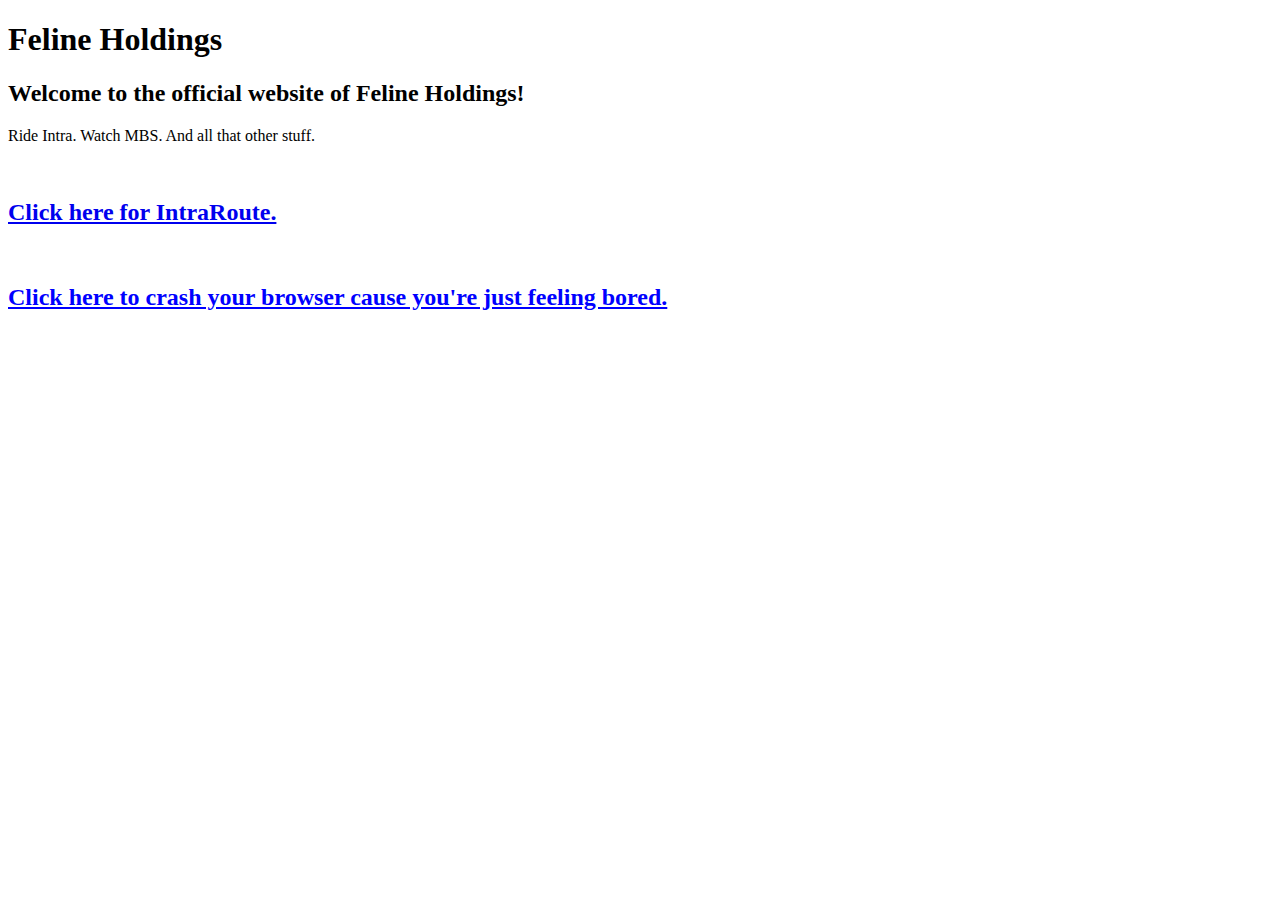
==== commit c6f74595: "Update index.html" ====
--- a/index.html
+++ b/index.html
@@ -13,7 +13,7 @@
         <br>
         <h2><a href="https://bit.ly/FelineHoldingsSignUp">Click here for IntraRoute.</a></h2>
         <br>
-        <h2><a id="loop">Click here to crash this page cause you're just feeling bored.</a></h2>
+        <h2><a id="loop">Click here to crash your browser cause you're just feeling bored.</a></h2>
         <script src="april1.js"></script>
     </body>
 </html>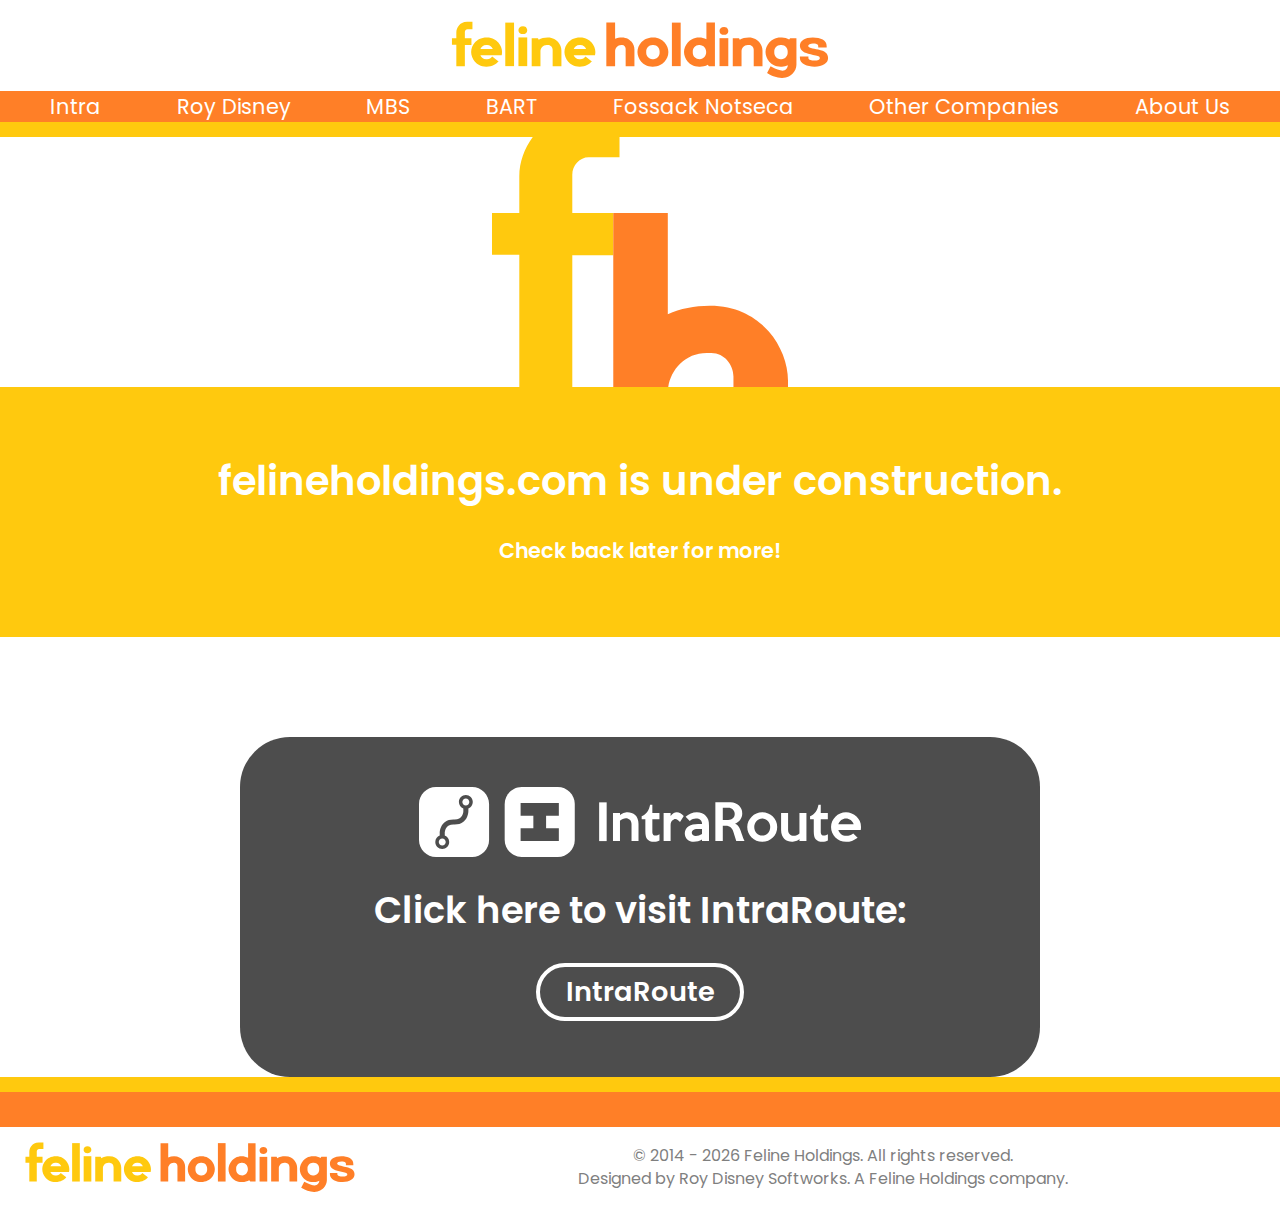
==== commit 651d4724: "reverting back from april 1st homepage" ====
--- a/index.html
+++ b/index.html
@@ -3,17 +3,114 @@
     <head>
         <meta charset="utf-8">
         <meta name="viewport" content="width=device-width, initial-scale=1">
-        <link rel="stylesheet" href="april1.css">
+        <link rel="stylesheet" href="header-footer.css">
+        <link rel="stylesheet" href="index.css">
+        <link rel="stylesheet" href="under-construction.css">
+        <link rel="preconnect" href="https://fonts.gstatic.com" crossorigin>
+        <link href="https://fonts.googleapis.com/css2?family=Poppins:ital,wght@0,100;0,200;0,300;0,400;0,500;0,600;0,700;0,800;0,900;1,100;1,200;1,300;1,400;1,500;1,600;1,700;1,800;1,900&display=swap" rel="stylesheet">
+        <link rel="icon" type="image/x-icon" href="logos/feline-holdings-small.svg">
         <title>Feline Holdings</title>
     </head>
     <body>
-        <h1>Feline Holdings</h1>
-        <h2>Welcome to the official website of Feline Holdings!</h2>
-        <p>Ride Intra. Watch MBS. And all that other stuff.</p>
-        <br>
-        <h2><a href="https://bit.ly/FelineHoldingsSignUp">Click here for IntraRoute.</a></h2>
-        <br>
-        <h2><a id="loop">Click here to crash your browser cause you're just feeling bored.</a></h2>
-        <script src="april1.js"></script>
+        <div class="page-container">
+            <div class="content-wrap">
+                <!-- Site-wide header -->
+                <header>
+                    <a href="index">
+                        <img class="top-logo" src="logos/feline-holdings-large.svg" alt="feline holdings">
+                    </a>
+                    <nav class="desktop">
+                        <div class="nav-button intra-button desktop">
+                            <a href="index">Intra</a>
+                        </div>
+                        <div class="nav-button roy-button desktop">
+                            <a href="index">Roy Disney</a>
+                        </div>
+                        <div class="nav-button mbs-button desktop">
+                            <a href="index">MBS</a>
+                        </div>
+                        <div class="nav-button bart-button desktop">
+                            <a href="index">BART</a>
+                        </div>
+                        <div class="nav-button fossack-button desktop">
+                            <a href="index">Fossack Notseca</a>
+                        </div>
+                        <div class="nav-button other-button desktop">
+                            <a href="index">Other Companies</a>
+                        </div>
+                        <div class="nav-button about-button desktop">
+                            <a href="index">About Us</a>
+                        </div>
+                    </nav>
+                    <nav class="mobile">
+                        <div class="dropdown mobile">
+                            <button id="dropdown-button" class="dropdown-button mobile">Explore Feline Holdings</button>
+                            <div id="dropdown-content" class="dropdown-content mobile">
+                            <a class="intra-mobile mobile" href="index">Intra</a>
+                            <a class="roy-mobile mobile" href="index">Roy Disney</a>
+                            <a class="mbs-mobile mobile" href="index">MBS</a>
+                            <a class="bart-mobile mobile" href="index">BART</a>
+                            <a class="fossack-mobile mobile" href="index">Fossack Notseca</a>
+                            <a class="other-mobile mobile" href="index">Other Companies</a>
+                            <a class="about-mobile mobile" href="index">About Us</a>
+                            </div>
+                        </div>
+                    </nav>
+                    <div class="yellow-bar"></div>
+                </header>
+                <!-- Main page content -->
+                <div id="main-content">
+                    <main class="desktop-2">
+                        <div class="content content-other">
+                            <div class="img-box-white">
+                                <img class="img-fh" src="logos/feline-holdings-small.svg" alt="Feline Holdings">
+                            </div>
+                            <div class="content-text">
+                                <h1>felineholdings.com is under construction.</h1>
+                                <p class="descriptor-3">Check back later for more!</p>
+                            </div>
+                        </div>
+                    </main>
+                    <main class="mobile-2">
+                        <div class="img-box-white">
+                            <img class="img-fh" src="logos/feline-holdings-small.svg" alt="Feline Holdings">
+                        </div>
+                        <div class="content content-other">
+                            <div class="content-text">
+                                <h1>felineholdings.com is under construction.</h1>
+                                <p class="descriptor-3">Check back later for more!</p>
+                            </div>
+                        </div>
+                    </main>
+                    <div class="intraroute-box">
+                        <img class="intraroute-logo" src="intraroute/logos/intraroute-white.svg">
+                        <h1 class="bold">Click here to visit IntraRoute:</h1>
+                        <div class="button">
+                            <a href="intraroute">
+                                <p>IntraRoute</p>
+                            </a>
+                        </div>
+                    </div>
+                </div>
+            </div> 
+        <!-- Site-wide footer -->
+        <footer>
+            <div class="footer-bar-1"></div>
+            <div class="footer-bar-2"></div>
+            <div class="footer-below">
+                <a href="index">
+                    <img class="bottom-logo" src="logos/feline-holdings-large.svg" alt="feline holdings">
+                </a>
+                <div class="rest-of-footer">
+                    <div class="footer-notes">
+                        <p class="copyright">© 2014 - <script>document.write( new Date().getFullYear() );</script> Feline Holdings. All rights reserved.</p>
+                        <p class="designed-by">Designed by Roy Disney Softworks. A Feline Holdings company.</p>
+                    </div>
+                </div>
+            </div>
+        </footer>
+        <!-- IMPORTANT: include this script on ALL pages: -->
+        <script src="mobile-menu.js"></script>
+        </div>
     </body>
 </html>--- a/header-footer.css
+++ b/header-footer.css
@@ -0,0 +1,240 @@
+@media (max-width: 900px) {
+    .desktop {
+        display: none;
+    }
+}
+
+@media (min-width: 900px) {
+    .mobile {
+        display: none;
+    }
+}
+
+@media (min-width: 900px) {
+    .top-logo {
+        width: 400px;
+        display: block;
+        margin-left: auto;
+        margin-right: auto;
+        margin-bottom: 13px;
+    }
+
+    nav {
+        background-color: #ff7f27;
+        display: flex;
+        flex-direction: row;
+        justify-content: space-evenly;
+        flex-wrap: wrap;
+    }
+
+    .nav-button {
+        margin: auto 15px;
+        padding-left: 10px;
+        padding-right: 10px
+    }
+
+    .nav-button a {
+        color: white;
+        text-decoration: none;
+        font-size: 1.3rem;
+    }
+}
+
+@media (max-width: 900px) {
+    .top-logo {
+        width: 50%;
+        min-width: 300px;
+        display: block;
+        margin-left: auto;
+        margin-right: auto;
+        margin-bottom: 13px;
+    }
+
+    .dropdown-button {
+        background-color: #ff7f27;
+        padding: 9px 16px;
+        color: white;
+        border: none;
+        font-size: 1.3rem;
+    }
+
+    .dropdown {
+        background-color: #ff7f27;
+        position: relative;
+        display: flex;
+        justify-content: center;
+    }
+
+    .dropdown-content {
+        position: absolute;
+        width: 100%;
+        max-width: 600px;
+        box-shadow: 0px 8px 16px 0px rgba(0,0,0,0.2);
+        z-index: 1;
+        margin-top: 48px;
+    }
+
+    .dropdown-content a {
+        padding: 12px 16px;
+        text-decoration: none;
+        display: block;
+        font-size: 1.3rem;
+    }
+}
+
+.intra-button:has(a:hover) {
+    background-color: #4d4d4d;
+}
+
+.roy-button:has(a:hover) {
+    background-color: #5a86a8;
+}
+
+.mbs-button:has(a:hover) {
+    background-color: blue;
+}
+
+.bart-button:has(a:hover) {
+    background-color: #30acdf;
+}
+
+.fossack-button:has(a:hover) {
+    background-color: #003875;
+}
+
+.about-button:has(a:hover), .other-button:has(a:hover) {
+    background-color: #ffc90e;
+}
+
+.about-button a:hover, .other-button a:hover {
+    color: #7f7f7f;
+}
+
+.intra-mobile {
+    color: white;
+    background-color: #4d4d4d;
+}
+
+.roy-mobile {
+    color: white;
+    background-color: #5a86a8;
+}
+
+.mbs-mobile {
+    color: white;
+    background-color: blue;
+}
+
+.bart-mobile {
+    color: white;
+    background-color: #30acdf;
+}
+
+.fossack-mobile {
+    color: white;
+    background-color: #003875;
+}
+
+.other-mobile {
+    color: white;
+    background-color: #ff7f27;
+}
+
+.about-mobile {
+    color: #7f7f7f;
+    background-color: #ffc90e;
+}
+
+.yellow-bar {
+    background-color: #ffc90e;
+    width: 100%;
+    height: 15px;
+}
+
+
+
+
+footer p {
+    text-align: center;
+    color: #7f7f7f;
+    font-size: 1rem;
+}
+
+.footer-bar-1 {
+    background-color: #ffc90e;
+    width: 100%;
+    height: 15px;
+}
+
+.footer-bar-2 {
+    background-color: #ff7f27;
+    width: 100%;
+    height: 35px;
+    margin-bottom: 15px;
+}
+
+@media (min-width: 880px) {
+    .bottom-logo {
+        width: 350px;
+        display: block;
+        margin-left: 15px;
+        margin-bottom: 13px;
+        margin-top: -10px;
+    }
+}
+
+@media (max-width: 880px) {
+    .bottom-logo {
+        width: 50%;
+        min-width: 300px;
+        display: block;
+        margin-left: auto;
+        margin-right: auto;
+        margin-bottom: 5px;
+        margin-top: -10px;
+    }
+
+    .footer-below a {
+        margin-left: auto;
+        margin-right: auto;
+    }
+}
+
+footer {
+    position: absolute;
+    bottom: 0;
+    width: 100%;
+    height: 130px;
+}
+
+
+.footer-below {
+    display: flex;
+    flex-direction: row;
+    justify-content: left;
+    flex-wrap: wrap;
+}
+
+.rest-of-footer {
+    flex-grow: 1;
+}
+
+.footer-notes {
+    margin-top: -15px;
+}
+
+.footer-notes p {
+    text-align: center;
+}
+
+.designed-by {
+    margin-top: -18px;
+}
+
+.no-display {
+    display: none;
+}
+
+.block-display {
+    display: block;
+}--- a/index.css
+++ b/index.css
@@ -0,0 +1,31 @@
+* {
+    font-family: "Poppins", sans-serif;
+    font-weight: 400;
+}
+
+body {
+    margin: 0;
+}
+
+.bold {
+    font-weight: 600;
+}
+
+.mid-bold {
+    font-weight: 500;
+}
+
+.underline {
+    text-decoration: underline;
+}
+
+.page-container {
+  position: relative;
+  min-height: 100vh;
+  padding-top: 10px;
+  box-sizing: border-box;
+}
+
+.content-wrap {
+  padding-bottom: 130px; /* MUST MATCH FOOTER HEIGHT!!!! */
+}--- a/under-construction.css
+++ b/under-construction.css
@@ -0,0 +1,276 @@
+@media (max-width: 1400px) {
+    .desktop-2 {
+        display: none;
+    }
+}
+
+@media (min-width: 1400px) {
+    .mobile-2 {
+        display: none;
+    }
+}
+
+.desktop-2 .content {
+    width: 100%;
+    height: 500px;
+    margin-top: 75px;
+    margin-left: auto;
+    margin-right: auto;
+    display: flex;
+    flex-direction: row;
+    justify-content: space-between;
+}
+
+.mobile-2 .content {
+    width: 100%;
+    height: 250px;
+    margin-top: 0px;
+    margin-left: auto;
+    margin-right: auto;
+    display: flex;
+    flex-direction: column;
+    justify-content: space-between;
+}
+
+.content-primary {
+    background-color: #7f7f7f;
+}
+
+.content-intra {
+    background-color: #4d4d4d;
+}
+
+.content-roy {
+    background-color: #5a86a8;
+}
+
+.content-mbs {
+    background-color: blue;
+}
+
+.content-bart {
+    background-color: #30acdf;
+}
+
+.content-fossack {
+    background-color: #003875;
+}
+
+.content-other {
+    background-color: #ffc90e;
+    margin-bottom: 100px;
+}
+
+.desktop-2 .img-box {
+    width: 40%;
+    height: 100%;
+    overflow: clip;
+}
+
+.desktop-2 .img-box-white {
+    width: 40%;
+    height: 100%;
+    overflow: clip;
+    background-color: white;
+    display: flex;
+    justify-content: center;
+}
+
+.mobile-2 .img-box {
+    width: 100%;
+    height: 450px;
+    overflow: clip;
+}
+
+.mobile-2 .img-box-white {
+    width: 100%;
+    height: 250px;
+    overflow: clip;
+    background-color: white;
+    display: flex;
+    justify-content: center;
+}
+
+.desktop-2 .img-fh-center {
+    width: 250%;
+    translate: -31% -23%;
+}
+
+.mobile-2 .img-fh-center {
+    width: 300%;
+    translate: -35% -23%;
+}
+
+.img-intra {
+    width: 90%;
+}
+
+.img-roy {
+    width: 95%;
+}
+
+.img-mbs {
+    width: 90%;
+}
+
+.img-bart {
+    width: 100%;
+}
+
+.img-fossack {
+    width: 90%;
+}
+
+.desktop-2 .img-fh {
+    width: 90%;
+}
+
+.mobile-2 .img-fh {
+    height: 150%;
+    translate: 0 -7%;
+}
+
+.content-text {
+    margin: auto auto;
+}
+
+.content-text h1, .descriptor-1, .descriptor-2, .descriptor-3, .button p {
+    color: white;
+    text-align: center;
+    font-weight: 600;
+}
+
+.desktop-2 .content-text h1 {
+    font-size: 3.5rem;
+    line-height: 120%;
+}
+
+.mobile-2 .content-text h1 {
+    font-size: 2.5rem;
+    line-height: 120%;
+}
+
+.mobile-2 h1 {
+    margin-top: 20px;
+}
+
+.descriptor-1 {
+    font-size: 1.7rem;
+    margin-top: -20px;
+}
+
+.descriptor-2 {
+    font-size: 1.7rem;
+    margin-top: -35px;
+}
+
+.descriptor-3 {
+    font-size: 1.7rem;
+    margin-top: 30px;
+}
+
+.mobile-2 .descriptor-3 {
+    font-size: 1.3rem;
+    margin-top: 30px;
+}
+
+.button {
+    border: 4px solid white;
+    border-radius: 30px;
+    height: 50px;
+    display: block;
+    width: 200px;
+    margin-left: auto;
+    margin-right: auto;
+    margin-top: 0px;
+    display: block;
+}
+
+.button p {
+    font-size: 1.7rem;
+    text-align: center;
+    margin-top: 4px;
+}
+
+.button a {
+    text-decoration: none;
+}
+
+.button:has(a:hover) {
+    background-color: white;
+}
+
+.button:has(a:hover) p {
+    color: #4d4d4d;
+}
+
+.content-intra > .content-text > .button > a:hover > p {
+    color: #4d4d4d
+}
+
+.content-roy > .content-text > .button > a:hover > p {
+    color: #5a86a8
+}
+
+.content-mbs > .content-text > .button > a:hover > p {
+    color: blue
+}
+
+.content-bart > .content-text > .button > a:hover > p {
+    color: #30acdf
+}
+
+.content-fossack > .content-text > .button > a:hover > p {
+    color: #003875
+}
+
+.content-other > .content-text > .button > a:hover > p {
+    color: #ffc90e
+}
+
+.intraroute-box {
+    background-color: #4d4d4d;
+    margin-left: auto;
+    margin-right: auto;
+    display: block;
+    height: 340px;
+    max-width: 800px;
+    width: 90%;
+    padding: 25px;
+    box-sizing: border-box;
+    border-radius: 50px;
+}
+
+.intraroute-box h1 {
+    text-align: center;
+    color: white;
+    display: block;
+    font-size: 2.3rem;
+}
+
+@media (min-width: 600px) {
+    .intraroute-logo {
+        height: 70px;
+        display: block;
+        margin-left: auto;
+        margin-right: auto;
+        margin-top: 25px;
+    }
+}
+
+@media (max-width: 600px) {
+    .intraroute-logo {
+        height: 50px;
+        display: block;
+        margin-left: auto;
+        margin-right: auto;
+        margin-top: 25px;
+    }
+}
+
+@media (max-width: 800px) {
+    .intraroute-box {  
+        margin-top: -50px;
+        margin-bottom: 50px;
+    }
+}